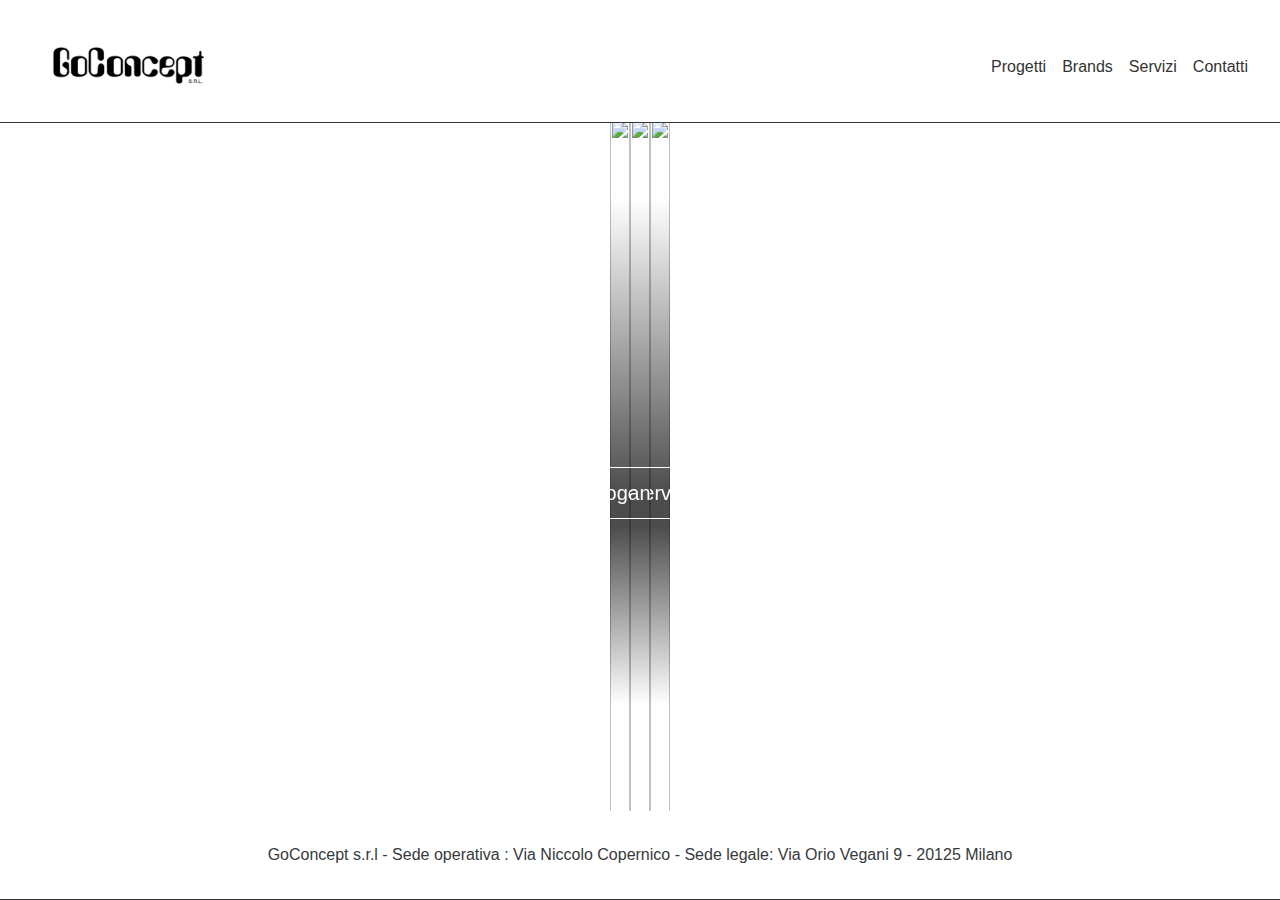
==== index.html @ 920f8f22 "more" ====
<html>

<head>
  <meta charset="utf-8">
  <meta name="viewport" content="width=device-width, initial-scale=1">
  <link href="http://cdnjs.cloudflare.com/ajax/libs/font-awesome/4.3.0/css/font-awesome.min.css" rel="stylesheet" type="text/css">
  <link href="theme.css" rel="stylesheet" type="text/css">
</head>

<body>
  <nav class="navbar-fixed-top navbar navbar-full">
    <a class="navbar-brand"><img height="50" alt="Brand" src="logo.png"></a>
    <ul class="nav navbar-nav pull-right m-t-1">
      <li class="nav-item">
        <a class="nav-link" href="progetti.html">Progetti</a>
      </li>
      <li class="nav-item">
        <a class="nav-link" href="brands.html">Brands</a>
      </li>
      <li class="nav-item">
        <a class="nav-link" href="servizi.html">Servizi</a>
      </li>
      <li class="nav-item">
        <a class="nav-link" href="#">Contatti</a>
      </li>
    </ul>
  </nav>
  <nav class="navbar navbar-fixed-bottom navbar-full text-xs-center">
    <span class="navbar-text">GoConcept s.r.l - Sede operativa : Via Niccolo Copernico - Sede legale:
                Via Orio Vegani 9 - 20125 Milano</span>
    <ul class="nav navbar-nav pull-right"></ul>
  </nav>
  <div class="section section-fill-height section-opaque-light text-xs-center" id="bignav">
    <div class="container-fluid">
      <div class="row">
        <div class="col-md-4 p-a-0">
          <div class="carousel slide faded" data-interval="false" data-ride="carousel" id="carousel-example">
            <div class="carousel-inner">
              <div class="carousel-item active">
                <a href="progetti.html">
                  <img class="img-fluid" src="https://trello-attachments.s3.amazonaws.com/570bdf655b0c171afd574cb3/1200x801/d2405f8da91a33266af7a834e3ac2055/6-compressor.jpg">
                  <div class="carousel-caption">
                    <label class="btn btn-info-outline btn-lg" style="pointer-events:none;color:white">Progetti</label>
                  </div>
                </a>
              </div>
            </div>
          </div>
        </div>
        <div class="col-md-4 p-a-0">
          <div class="carousel faded slide" data-interval="false" data-ride="carousel" id="carousel-example">
            <div class="carousel-inner">
              <div class="carousel-item active">
                <a href="brands.html">

                  <img class="img-fluid" src="https://trello-attachments.s3.amazonaws.com/570bdf8f662f4c8679ae63cc/1281x960/1ba8997758da2989c122c007eb24e472/2-compressor.jpg">
                  <div class="carousel-caption">
                    <label class="btn btn-info-outline btn-lg" style="pointer-events:none;color:white">Brands</label>
                  </div>
                </a>
              </div>
            </div>
          </div>
        </div>
        <div class="col-md-4 p-a-0">
          <div class="carousel faded slide" data-interval="false" data-ride="carousel" id="carousel-example">
            <div class="carousel-inner">
              <div class="carousel-item active">
                <a href="servizi.html">

                  <img class="img-fluid" src="https://trello-attachments.s3.amazonaws.com/570bdfb426208b7818ae198f/1000x655/c163c9b99a59b686f52f034999d9439c/6-compressor.jpg">
                  <div class="carousel-caption">
                    <label class="btn btn-info-outline btn-lg" style="pointer-events:none;color:white">Servizi</label>
                  </div>
                </a>
              </div>
            </div>
          </div>
        </div>
      </div>
    </div>
  </div>
  <script type="text/javascript" src="http://cdnjs.cloudflare.com/ajax/libs/jquery/2.0.3/jquery.min.js"></script>
  <script type="text/javascript" src="https://cdn.rawgit.com/twbs/bootstrap/v4-dev/dist/js/bootstrap.js"></script>




</body>

</html>
---- theme.css ----
.alert {
  padding: 15px;
  margin-bottom: 1rem;
  border: 1px solid transparent;
  border-radius: 0.25rem; }
  .alert > p,
  .alert > ul {
    margin-bottom: 0; }
  .alert > p + p {
    margin-top: 5px; }

.alert-heading {
  color: inherit; }

.alert-link {
  font-weight: bold; }

.alert-dismissible {
  padding-right: 35px; }
  .alert-dismissible .close {
    position: relative;
    top: -2px;
    right: -21px;
    color: inherit; }

.alert-success {
  background-color: #dff0d8;
  border-color: #d0e9c6;
  color: #3c763d; }
  .alert-success hr {
    border-top-color: #c1e2b3; }
  .alert-success .alert-link {
    color: #2b542c; }

.alert-info {
  background-color: #d9edf7;
  border-color: #bcdff1;
  color: #31708f; }
  .alert-info hr {
    border-top-color: #a6d5ec; }
  .alert-info .alert-link {
    color: #245269; }

.alert-warning {
  background-color: #fcf8e3;
  border-color: #faf2cc;
  color: #8a6d3b; }
  .alert-warning hr {
    border-top-color: #f7ecb5; }
  .alert-warning .alert-link {
    color: #66512c; }

.alert-danger {
  background-color: #f2dede;
  border-color: #ebcccc;
  color: #a94442; }
  .alert-danger hr {
    border-top-color: #e4b9b9; }
  .alert-danger .alert-link {
    color: #843534; }

.fade {
  opacity: 0;
  transition: opacity 0.15s linear; }
  .fade.in {
    opacity: 1; }

.collapse {
  display: none; }
  .collapse.in {
    display: block; }

.collapsing {
  position: relative;
  height: 0;
  overflow: hidden;
  transition-timing-function: ease;
  transition-duration: .35s;
  transition-property: height; }

.breadcrumb {
  padding: 0.75rem 1rem;
  margin-bottom: 1rem;
  list-style: none;
  background-color: #eceeef;
  border-radius: 0.25rem; }
  .breadcrumb::after {
    content: "";
    display: table;
    clear: both; }

.breadcrumb-item {
  float: left; }
  .breadcrumb-item + .breadcrumb-item::before {
    padding-right: 0.5rem;
    padding-left: 0.5rem;
    color: #818a91;
    content: "/"; }
  .breadcrumb-item.active {
    color: #818a91; }

.btn-group,
.btn-group-vertical {
  position: relative;
  display: inline-block;
  vertical-align: middle; }
  .btn-group > .btn,
  .btn-group-vertical > .btn {
    position: relative;
    float: left; }
    .btn-group > .btn:focus,
    .btn-group > .btn:active,
    .btn-group > .btn.active,
    .btn-group-vertical > .btn:focus,
    .btn-group-vertical > .btn:active,
    .btn-group-vertical > .btn.active {
      z-index: 2; }
    .btn-group > .btn:hover,
    .btn-group-vertical > .btn:hover {
      z-index: 2; }

.btn-group .btn + .btn,
.btn-group .btn + .btn-group,
.btn-group .btn-group + .btn,
.btn-group .btn-group + .btn-group {
  margin-left: -1px; }

.btn-toolbar {
  margin-left: -5px; }
  .btn-toolbar::after {
    content: "";
    display: table;
    clear: both; }
  .btn-toolbar .btn-group,
  .btn-toolbar .input-group {
    float: left; }
  .btn-toolbar > .btn,
  .btn-toolbar > .btn-group,
  .btn-toolbar > .input-group {
    margin-left: 5px; }

.btn-group > .btn:not(:first-child):not(:last-child):not(.dropdown-toggle) {
  border-radius: 0; }

.btn-group > .btn:first-child {
  margin-left: 0; }
  .btn-group > .btn:first-child:not(:last-child):not(.dropdown-toggle) {
    border-bottom-right-radius: 0;
    border-top-right-radius: 0; }

.btn-group > .btn:last-child:not(:first-child),
.btn-group > .dropdown-toggle:not(:first-child) {
  border-bottom-left-radius: 0;
  border-top-left-radius: 0; }

.btn-group > .btn-group {
  float: left; }

.btn-group > .btn-group:not(:first-child):not(:last-child) > .btn {
  border-radius: 0; }

.btn-group > .btn-group:first-child:not(:last-child) > .btn:last-child,
.btn-group > .btn-group:first-child:not(:last-child) > .dropdown-toggle {
  border-bottom-right-radius: 0;
  border-top-right-radius: 0; }

.btn-group > .btn-group:last-child:not(:first-child) > .btn:first-child {
  border-bottom-left-radius: 0;
  border-top-left-radius: 0; }

.btn-group .dropdown-toggle:active,
.btn-group.open .dropdown-toggle {
  outline: 0; }

.btn-group > .btn + .dropdown-toggle {
  padding-right: 8px;
  padding-left: 8px; }

.btn-group > .btn-lg + .dropdown-toggle, .btn-group-lg.btn-group > .btn + .dropdown-toggle {
  padding-right: 12px;
  padding-left: 12px; }

.btn .caret {
  margin-left: 0; }

.btn-lg .caret, .btn-group-lg > .btn .caret {
  border-width: 0.3em 0.3em 0;
  border-bottom-width: 0; }

.dropup .btn-lg .caret, .dropup .btn-group-lg > .btn .caret {
  border-width: 0 0.3em 0.3em; }

.btn-group-vertical > .btn,
.btn-group-vertical > .btn-group,
.btn-group-vertical > .btn-group > .btn {
  display: block;
  float: none;
  width: 100%;
  max-width: 100%; }

.btn-group-vertical > .btn-group::after {
  content: "";
  display: table;
  clear: both; }

.btn-group-vertical > .btn-group > .btn {
  float: none; }

.btn-group-vertical > .btn + .btn,
.btn-group-vertical > .btn + .btn-group,
.btn-group-vertical > .btn-group + .btn,
.btn-group-vertical > .btn-group + .btn-group {
  margin-top: -1px;
  margin-left: 0; }

.btn-group-vertical > .btn:not(:first-child):not(:last-child) {
  border-radius: 0; }

.btn-group-vertical > .btn:first-child:not(:last-child) {
  border-top-right-radius: 0.25rem;
  border-bottom-right-radius: 0;
  border-bottom-left-radius: 0; }

.btn-group-vertical > .btn:last-child:not(:first-child) {
  border-bottom-left-radius: 0.25rem;
  border-top-right-radius: 0;
  border-top-left-radius: 0; }

.btn-group-vertical > .btn-group:not(:first-child):not(:last-child) > .btn {
  border-radius: 0; }

.btn-group-vertical > .btn-group:first-child:not(:last-child) > .btn:last-child,
.btn-group-vertical > .btn-group:first-child:not(:last-child) > .dropdown-toggle {
  border-bottom-right-radius: 0;
  border-bottom-left-radius: 0; }

.btn-group-vertical > .btn-group:last-child:not(:first-child) > .btn:first-child {
  border-top-right-radius: 0;
  border-top-left-radius: 0; }

[data-toggle="buttons"] > .btn input[type="radio"],
[data-toggle="buttons"] > .btn input[type="checkbox"],
[data-toggle="buttons"] > .btn-group > .btn input[type="radio"],
[data-toggle="buttons"] > .btn-group > .btn input[type="checkbox"] {
  position: absolute;
  clip: rect(0, 0, 0, 0);
  pointer-events: none; }

.btn {
  display: inline-block;
  font-weight: normal;
  text-align: center;
  white-space: nowrap;
  vertical-align: middle;
  cursor: pointer;
  user-select: none;
  border: 1px solid transparent;
  padding: 0.375rem 1rem;
  font-size: 1rem;
  line-height: 1.5;
  border-radius: 0.25rem; }
  .btn:focus,
  .btn.focus,
  .btn:active:focus,
  .btn:active.focus,
  .btn.active:focus,
  .btn.active.focus {
    outline: thin dotted;
    outline: 5px auto -webkit-focus-ring-color;
    outline-offset: -2px; }
  .btn:focus,
  .btn:hover {
    text-decoration: none; }
  .btn.focus {
    text-decoration: none; }
  .btn:active,
  .btn.active {
    background-image: none;
    outline: 0; }
  .btn.disabled,
  .btn:disabled {
    cursor: not-allowed;
    opacity: .65; }

a.btn.disabled,
fieldset[disabled] a.btn {
  pointer-events: none; }

.btn-primary {
  color: #fff;
  background-color: #333;
  border-color: #333; }
  .btn-primary:hover {
    color: #fff;
    background-color: #1a1a1a;
    border-color: #141414; }
  .btn-primary:focus,
  .btn-primary.focus {
    color: #fff;
    background-color: #1a1a1a;
    border-color: #141414; }
  .btn-primary:active,
  .btn-primary.active,
  .open > .btn-primary.dropdown-toggle {
    color: #fff;
    background-color: #1a1a1a;
    border-color: #141414;
    background-image: none; }
    .btn-primary:active:hover,
    .btn-primary:active:focus,
    .btn-primary:active.focus,
    .btn-primary.active:hover,
    .btn-primary.active:focus,
    .btn-primary.active.focus,
    .open > .btn-primary.dropdown-toggle:hover,
    .open > .btn-primary.dropdown-toggle:focus,
    .open > .btn-primary.dropdown-toggle.focus {
      color: #fff;
      background-color: #080808;
      border-color: black; }
  .btn-primary.disabled:focus,
  .btn-primary.disabled.focus,
  .btn-primary:disabled:focus,
  .btn-primary:disabled.focus {
    background-color: #333;
    border-color: #333; }
  .btn-primary.disabled:hover,
  .btn-primary:disabled:hover {
    background-color: #333;
    border-color: #333; }

.btn-secondary {
  color: #373a3c;
  background-color: #fff;
  border-color: #ccc; }
  .btn-secondary:hover {
    color: #373a3c;
    background-color: #e6e6e6;
    border-color: #adadad; }
  .btn-secondary:focus,
  .btn-secondary.focus {
    color: #373a3c;
    background-color: #e6e6e6;
    border-color: #adadad; }
  .btn-secondary:active,
  .btn-secondary.active,
  .open > .btn-secondary.dropdown-toggle {
    color: #373a3c;
    background-color: #e6e6e6;
    border-color: #adadad;
    background-image: none; }
    .btn-secondary:active:hover,
    .btn-secondary:active:focus,
    .btn-secondary:active.focus,
    .btn-secondary.active:hover,
    .btn-secondary.active:focus,
    .btn-secondary.active.focus,
    .open > .btn-secondary.dropdown-toggle:hover,
    .open > .btn-secondary.dropdown-toggle:focus,
    .open > .btn-secondary.dropdown-toggle.focus {
      color: #373a3c;
      background-color: #d4d4d4;
      border-color: #8c8c8c; }
  .btn-secondary.disabled:focus,
  .btn-secondary.disabled.focus,
  .btn-secondary:disabled:focus,
  .btn-secondary:disabled.focus {
    background-color: #fff;
    border-color: #ccc; }
  .btn-secondary.disabled:hover,
  .btn-secondary:disabled:hover {
    background-color: #fff;
    border-color: #ccc; }

.btn-info {
  color: #fff;
  background-color: white;
  border-color: white; }
  .btn-info:hover {
    color: #fff;
    background-color: #e6e6e6;
    border-color: #e0e0e0; }
  .btn-info:focus,
  .btn-info.focus {
    color: #fff;
    background-color: #e6e6e6;
    border-color: #e0e0e0; }
  .btn-info:active,
  .btn-info.active,
  .open > .btn-info.dropdown-toggle {
    color: #fff;
    background-color: #e6e6e6;
    border-color: #e0e0e0;
    background-image: none; }
    .btn-info:active:hover,
    .btn-info:active:focus,
    .btn-info:active.focus,
    .btn-info.active:hover,
    .btn-info.active:focus,
    .btn-info.active.focus,
    .open > .btn-info.dropdown-toggle:hover,
    .open > .btn-info.dropdown-toggle:focus,
    .open > .btn-info.dropdown-toggle.focus {
      color: #fff;
      background-color: #d4d4d4;
      border-color: #bfbfbf; }
  .btn-info.disabled:focus,
  .btn-info.disabled.focus,
  .btn-info:disabled:focus,
  .btn-info:disabled.focus {
    background-color: white;
    border-color: white; }
  .btn-info.disabled:hover,
  .btn-info:disabled:hover {
    background-color: white;
    border-color: white; }

.btn-success {
  color: #fff;
  background-color: #5cb85c;
  border-color: #5cb85c; }
  .btn-success:hover {
    color: #fff;
    background-color: #449d44;
    border-color: #419641; }
  .btn-success:focus,
  .btn-success.focus {
    color: #fff;
    background-color: #449d44;
    border-color: #419641; }
  .btn-success:active,
  .btn-success.active,
  .open > .btn-success.dropdown-toggle {
    color: #fff;
    background-color: #449d44;
    border-color: #419641;
    background-image: none; }
    .btn-success:active:hover,
    .btn-success:active:focus,
    .btn-success:active.focus,
    .btn-success.active:hover,
    .btn-success.active:focus,
    .btn-success.active.focus,
    .open > .btn-success.dropdown-toggle:hover,
    .open > .btn-success.dropdown-toggle:focus,
    .open > .btn-success.dropdown-toggle.focus {
      color: #fff;
      background-color: #398439;
      border-color: #2d672d; }
  .btn-success.disabled:focus,
  .btn-success.disabled.focus,
  .btn-success:disabled:focus,
  .btn-success:disabled.focus {
    background-color: #5cb85c;
    border-color: #5cb85c; }
  .btn-success.disabled:hover,
  .btn-success:disabled:hover {
    background-color: #5cb85c;
    border-color: #5cb85c; }

.btn-warning {
  color: #fff;
  background-color: #f0ad4e;
  border-color: #f0ad4e; }
  .btn-warning:hover {
    color: #fff;
    background-color: #ec971f;
    border-color: #eb9316; }
  .btn-warning:focus,
  .btn-warning.focus {
    color: #fff;
    background-color: #ec971f;
    border-color: #eb9316; }
  .btn-warning:active,
  .btn-warning.active,
  .open > .btn-warning.dropdown-toggle {
    color: #fff;
    background-color: #ec971f;
    border-color: #eb9316;
    background-image: none; }
    .btn-warning:active:hover,
    .btn-warning:active:focus,
    .btn-warning:active.focus,
    .btn-warning.active:hover,
    .btn-warning.active:focus,
    .btn-warning.active.focus,
    .open > .btn-warning.dropdown-toggle:hover,
    .open > .btn-warning.dropdown-toggle:focus,
    .open > .btn-warning.dropdown-toggle.focus {
      color: #fff;
      background-color: #d58512;
      border-color: #b06d0f; }
  .btn-warning.disabled:focus,
  .btn-warning.disabled.focus,
  .btn-warning:disabled:focus,
  .btn-warning:disabled.focus {
    background-color: #f0ad4e;
    border-color: #f0ad4e; }
  .btn-warning.disabled:hover,
  .btn-warning:disabled:hover {
    background-color: #f0ad4e;
    border-color: #f0ad4e; }

.btn-danger {
  color: #fff;
  background-color: #d9534f;
  border-color: #d9534f; }
  .btn-danger:hover {
    color: #fff;
    background-color: #c9302c;
    border-color: #c12e2a; }
  .btn-danger:focus,
  .btn-danger.focus {
    color: #fff;
    background-color: #c9302c;
    border-color: #c12e2a; }
  .btn-danger:active,
  .btn-danger.active,
  .open > .btn-danger.dropdown-toggle {
    color: #fff;
    background-color: #c9302c;
    border-color: #c12e2a;
    background-image: none; }
    .btn-danger:active:hover,
    .btn-danger:active:focus,
    .btn-danger:active.focus,
    .btn-danger.active:hover,
    .btn-danger.active:focus,
    .btn-danger.active.focus,
    .open > .btn-danger.dropdown-toggle:hover,
    .open > .btn-danger.dropdown-toggle:focus,
    .open > .btn-danger.dropdown-toggle.focus {
      color: #fff;
      background-color: #ac2925;
      border-color: #8b211e; }
  .btn-danger.disabled:focus,
  .btn-danger.disabled.focus,
  .btn-danger:disabled:focus,
  .btn-danger:disabled.focus {
    background-color: #d9534f;
    border-color: #d9534f; }
  .btn-danger.disabled:hover,
  .btn-danger:disabled:hover {
    background-color: #d9534f;
    border-color: #d9534f; }

.btn-primary-outline {
  color: #333;
  background-image: none;
  background-color: transparent;
  border-color: #333; }
  .btn-primary-outline:focus,
  .btn-primary-outline.focus,
  .btn-primary-outline:active,
  .btn-primary-outline.active,
  .open > .btn-primary-outline.dropdown-toggle {
    color: #fff;
    background-color: #333;
    border-color: #333; }
  .btn-primary-outline:hover {
    color: #fff;
    background-color: #333;
    border-color: #333; }
  .btn-primary-outline.disabled:focus,
  .btn-primary-outline.disabled.focus,
  .btn-primary-outline:disabled:focus,
  .btn-primary-outline:disabled.focus {
    border-color: #666666; }
  .btn-primary-outline.disabled:hover,
  .btn-primary-outline:disabled:hover {
    border-color: #666666; }

.btn-secondary-outline {
  color: #ccc;
  background-image: none;
  background-color: transparent;
  border-color: #ccc; }
  .btn-secondary-outline:focus,
  .btn-secondary-outline.focus,
  .btn-secondary-outline:active,
  .btn-secondary-outline.active,
  .open > .btn-secondary-outline.dropdown-toggle {
    color: #fff;
    background-color: #ccc;
    border-color: #ccc; }
  .btn-secondary-outline:hover {
    color: #fff;
    background-color: #ccc;
    border-color: #ccc; }
  .btn-secondary-outline.disabled:focus,
  .btn-secondary-outline.disabled.focus,
  .btn-secondary-outline:disabled:focus,
  .btn-secondary-outline:disabled.focus {
    border-color: white; }
  .btn-secondary-outline.disabled:hover,
  .btn-secondary-outline:disabled:hover {
    border-color: white; }

.btn-info-outline {
  color: white;
  background-image: none;
  background-color: transparent;
  border-color: white; }
  .btn-info-outline:focus,
  .btn-info-outline.focus,
  .btn-info-outline:active,
  .btn-info-outline.active,
  .open > .btn-info-outline.dropdown-toggle {
    color: #fff;
    background-color: white;
    border-color: white; }
  .btn-info-outline:hover {
    color: #fff;
    background-color: white;
    border-color: white; }
  .btn-info-outline.disabled:focus,
  .btn-info-outline.disabled.focus,
  .btn-info-outline:disabled:focus,
  .btn-info-outline:disabled.focus {
    border-color: white; }
  .btn-info-outline.disabled:hover,
  .btn-info-outline:disabled:hover {
    border-color: white; }

.btn-success-outline {
  color: #5cb85c;
  background-image: none;
  background-color: transparent;
  border-color: #5cb85c; }
  .btn-success-outline:focus,
  .btn-success-outline.focus,
  .btn-success-outline:active,
  .btn-success-outline.active,
  .open > .btn-success-outline.dropdown-toggle {
    color: #fff;
    background-color: #5cb85c;
    border-color: #5cb85c; }
  .btn-success-outline:hover {
    color: #fff;
    background-color: #5cb85c;
    border-color: #5cb85c; }
  .btn-success-outline.disabled:focus,
  .btn-success-outline.disabled.focus,
  .btn-success-outline:disabled:focus,
  .btn-success-outline:disabled.focus {
    border-color: #a3d7a3; }
  .btn-success-outline.disabled:hover,
  .btn-success-outline:disabled:hover {
    border-color: #a3d7a3; }

.btn-warning-outline {
  color: #f0ad4e;
  background-image: none;
  background-color: transparent;
  border-color: #f0ad4e; }
  .btn-warning-outline:focus,
  .btn-warning-outline.focus,
  .btn-warning-outline:active,
  .btn-warning-outline.active,
  .open > .btn-warning-outline.dropdown-toggle {
    color: #fff;
    background-color: #f0ad4e;
    border-color: #f0ad4e; }
  .btn-warning-outline:hover {
    color: #fff;
    background-color: #f0ad4e;
    border-color: #f0ad4e; }
  .btn-warning-outline.disabled:focus,
  .btn-warning-outline.disabled.focus,
  .btn-warning-outline:disabled:focus,
  .btn-warning-outline:disabled.focus {
    border-color: #f8d9ac; }
  .btn-warning-outline.disabled:hover,
  .btn-warning-outline:disabled:hover {
    border-color: #f8d9ac; }

.btn-danger-outline {
  color: #d9534f;
  background-image: none;
  background-color: transparent;
  border-color: #d9534f; }
  .btn-danger-outline:focus,
  .btn-danger-outline.focus,
  .btn-danger-outline:active,
  .btn-danger-outline.active,
  .open > .btn-danger-outline.dropdown-toggle {
    color: #fff;
    background-color: #d9534f;
    border-color: #d9534f; }
  .btn-danger-outline:hover {
    color: #fff;
    background-color: #d9534f;
    border-color: #d9534f; }
  .btn-danger-outline.disabled:focus,
  .btn-danger-outline.disabled.focus,
  .btn-danger-outline:disabled:focus,
  .btn-danger-outline:disabled.focus {
    border-color: #eba5a3; }
  .btn-danger-outline.disabled:hover,
  .btn-danger-outline:disabled:hover {
    border-color: #eba5a3; }

.btn-link {
  font-weight: normal;
  color: #333;
  border-radius: 0; }
  .btn-link,
  .btn-link:active,
  .btn-link.active,
  .btn-link:disabled {
    background-color: transparent; }
  .btn-link,
  .btn-link:focus,
  .btn-link:active {
    border-color: transparent; }
  .btn-link:hover {
    border-color: transparent; }
  .btn-link:focus,
  .btn-link:hover {
    color: #0d0d0d;
    text-decoration: underline;
    background-color: transparent; }
  .btn-link:disabled:focus,
  .btn-link:disabled:hover {
    color: #818a91;
    text-decoration: none; }

.btn-lg, .btn-group-lg > .btn {
  padding: 0.75rem 1.25rem;
  font-size: 1.25rem;
  line-height: 1.33333;
  border-radius: 0.3rem; }

.btn-sm, .btn-group-sm > .btn {
  padding: 0.25rem 0.75rem;
  font-size: 0.875rem;
  line-height: 1.5;
  border-radius: 0.2rem; }

.btn-block {
  display: block;
  width: 100%; }

.btn-block + .btn-block {
  margin-top: 5px; }

input[type="submit"].btn-block,
input[type="reset"].btn-block,
input[type="button"].btn-block {
  width: 100%; }

.card {
  position: relative;
  display: block;
  margin-bottom: 0.75rem;
  background-color: #fff;
  border: 1px solid #e5e5e5;
  border-radius: 0.25rem; }

.card-block {
  padding: 1.25rem; }
  .card-block::after {
    content: "";
    display: table;
    clear: both; }

.card-title {
  margin-bottom: 0.75rem; }

.card-subtitle {
  margin-top: -0.375rem;
  margin-bottom: 0; }

.card-text:last-child {
  margin-bottom: 0; }

.card-link:hover {
  text-decoration: none; }

.card-link + .card-link {
  margin-left: 1.25rem; }

.card > .list-group:first-child .list-group-item:first-child {
  border-radius: 0.25rem 0.25rem 0 0; }

.card > .list-group:last-child .list-group-item:last-child {
  border-radius: 0 0 0.25rem 0.25rem; }

.card-header {
  padding: 0.75rem 1.25rem;
  background-color: #f5f5f5;
  border-bottom: 1px solid #e5e5e5; }
  .card-header::after {
    content: "";
    display: table;
    clear: both; }
  .card-header:first-child {
    border-radius: 0.25rem 0.25rem 0 0; }

.card-footer {
  padding: 0.75rem 1.25rem;
  background-color: #f5f5f5;
  border-top: 1px solid #e5e5e5; }
  .card-footer::after {
    content: "";
    display: table;
    clear: both; }
  .card-footer:last-child {
    border-radius: 0 0 0.25rem 0.25rem; }

.card-primary {
  background-color: #333;
  border-color: #333; }

.card-success {
  background-color: #5cb85c;
  border-color: #5cb85c; }

.card-info {
  background-color: white;
  border-color: white; }

.card-warning {
  background-color: #f0ad4e;
  border-color: #f0ad4e; }

.card-danger {
  background-color: #d9534f;
  border-color: #d9534f; }

.card-primary-outline {
  background-color: transparent;
  border-color: #333; }

.card-secondary-outline {
  background-color: transparent;
  border-color: #ccc; }

.card-info-outline {
  background-color: transparent;
  border-color: white; }

.card-success-outline {
  background-color: transparent;
  border-color: #5cb85c; }

.card-warning-outline {
  background-color: transparent;
  border-color: #f0ad4e; }

.card-danger-outline {
  background-color: transparent;
  border-color: #d9534f; }

.card-inverse .card-header,
.card-inverse .card-footer {
  border-bottom: 1px solid rgba(255, 255, 255, 0.2); }

.card-inverse .card-header,
.card-inverse .card-footer,
.card-inverse .card-title,
.card-inverse .card-blockquote {
  color: #fff; }

.card-inverse .card-link,
.card-inverse .card-text,
.card-inverse .card-blockquote > footer {
  color: rgba(255, 255, 255, 0.65); }

.card-inverse .card-link:focus,
.card-inverse .card-link:hover {
  color: #fff; }

.card-blockquote {
  padding: 0;
  margin-bottom: 0;
  border-left: 0; }

.card-img {
  border-radius: 0.25rem; }

.card-img-overlay {
  position: absolute;
  top: 0;
  right: 0;
  bottom: 0;
  left: 0;
  padding: 1.25rem; }

.card-img-top {
  border-radius: 0.25rem 0.25rem 0 0; }

.card-img-bottom {
  border-radius: 0 0 0.25rem 0.25rem; }

@media (min-width: 544px) {
  .card-deck {
    display: table;
    table-layout: fixed;
    border-spacing: 1.25rem 0; }
    .card-deck .card {
      display: table-cell;
      width: 1%;
      vertical-align: top; }
  .card-deck-wrapper {
    margin-right: -1.25rem;
    margin-left: -1.25rem; } }

@media (min-width: 544px) {
  .card-group {
    display: table;
    width: 100%;
    table-layout: fixed; }
    .card-group .card {
      display: table-cell;
      vertical-align: top; }
      .card-group .card + .card {
        margin-left: 0;
        border-left: 0; }
      .card-group .card:first-child {
        border-bottom-right-radius: 0;
        border-top-right-radius: 0; }
        .card-group .card:first-child .card-img-top {
          border-top-right-radius: 0; }
        .card-group .card:first-child .card-img-bottom {
          border-bottom-right-radius: 0; }
      .card-group .card:last-child {
        border-bottom-left-radius: 0;
        border-top-left-radius: 0; }
        .card-group .card:last-child .card-img-top {
          border-top-left-radius: 0; }
        .card-group .card:last-child .card-img-bottom {
          border-bottom-left-radius: 0; }
      .card-group .card:not(:first-child):not(:last-child) {
        border-radius: 0; }
        .card-group .card:not(:first-child):not(:last-child) .card-img-top,
        .card-group .card:not(:first-child):not(:last-child) .card-img-bottom {
          border-radius: 0; } }

@media (min-width: 544px) {
  .card-columns {
    column-count: 3;
    column-gap: 1.25rem; }
    .card-columns .card {
      display: inline-block;
      width: 100%; } }

.carousel {
  position: relative; }

.carousel-inner {
  position: relative;
  width: 100%;
  overflow: hidden; }
  .carousel-inner > .carousel-item {
    position: relative;
    display: none;
    transition: .6s ease-in-out left; }
    .carousel-inner > .carousel-item > img,
    .carousel-inner > .carousel-item > a > img {
      line-height: 1; }
    @media all and (transform-3d), (-webkit-transform-3d) {
      .carousel-inner > .carousel-item {
        transition: transform 0.6s ease-in-out;
        backface-visibility: hidden;
        perspective: 1000px; }
        .carousel-inner > .carousel-item.next,
        .carousel-inner > .carousel-item.active.right {
          left: 0;
          transform: translate3d(100%, 0, 0); }
        .carousel-inner > .carousel-item.prev,
        .carousel-inner > .carousel-item.active.left {
          left: 0;
          transform: translate3d(-100%, 0, 0); }
        .carousel-inner > .carousel-item.next.left,
        .carousel-inner > .carousel-item.prev.right,
        .carousel-inner > .carousel-item.active {
          left: 0;
          transform: translate3d(0, 0, 0); } }
  .carousel-inner > .active,
  .carousel-inner > .next,
  .carousel-inner > .prev {
    display: block; }
  .carousel-inner > .active {
    left: 0; }
  .carousel-inner > .next,
  .carousel-inner > .prev {
    position: absolute;
    top: 0;
    width: 100%; }
  .carousel-inner > .next {
    left: 100%; }
  .carousel-inner > .prev {
    left: -100%; }
  .carousel-inner > .next.left,
  .carousel-inner > .prev.right {
    left: 0; }
  .carousel-inner > .active.left {
    left: -100%; }
  .carousel-inner > .active.right {
    left: 100%; }

.carousel-control {
  position: absolute;
  top: 0;
  bottom: 0;
  left: 0;
  width: 15%;
  font-size: 20px;
  color: #fff;
  text-align: center;
  text-shadow: 0 1px 2px rgba(0, 0, 0, 0.6);
  opacity: 0.5; }
  .carousel-control.left {
    background-image: linear-gradient(to right, rgba(0, 0, 0, 0.5) 0%, rgba(0, 0, 0, 0.0001) 100%);
    background-repeat: repeat-x;
    filter: progid:DXImageTransform.Microsoft.gradient(startColorstr='#80000000', endColorstr='#00000000', GradientType=1); }
  .carousel-control.right {
    right: 0;
    left: auto;
    background-image: linear-gradient(to right, rgba(0, 0, 0, 0.0001) 0%, rgba(0, 0, 0, 0.5) 100%);
    background-repeat: repeat-x;
    filter: progid:DXImageTransform.Microsoft.gradient(startColorstr='#00000000', endColorstr='#80000000', GradientType=1); }
  .carousel-control:focus,
  .carousel-control:hover {
    color: #fff;
    text-decoration: none;
    outline: 0;
    opacity: .9; }
  .carousel-control .icon-prev,
  .carousel-control .icon-next {
    position: absolute;
    top: 50%;
    z-index: 5;
    display: inline-block;
    width: 20px;
    height: 20px;
    margin-top: -10px;
    font-family: serif;
    line-height: 1; }
  .carousel-control .icon-prev {
    left: 50%;
    margin-left: -10px; }
  .carousel-control .icon-next {
    right: 50%;
    margin-right: -10px; }
  .carousel-control .icon-prev::before {
    content: "\2039"; }
  .carousel-control .icon-next::before {
    content: "\203a"; }

.carousel-indicators {
  position: absolute;
  bottom: 10px;
  left: 50%;
  z-index: 15;
  width: 60%;
  padding-left: 0;
  margin-left: -30%;
  text-align: center;
  list-style: none; }
  .carousel-indicators li {
    display: inline-block;
    width: 10px;
    height: 10px;
    margin: 1px;
    text-indent: -999px;
    cursor: pointer;
    background-color: transparent;
    border: 1px solid #fff;
    border-radius: 10px; }
  .carousel-indicators .active {
    width: 12px;
    height: 12px;
    margin: 0;
    background-color: #fff; }

.carousel-caption {
  position: absolute;
  right: 15%;
  bottom: 20px;
  left: 15%;
  z-index: 10;
  padding-top: 20px;
  padding-bottom: 20px;
  color: #fff;
  text-align: center;
  text-shadow: 0 1px 2px rgba(0, 0, 0, 0.6); }
  .carousel-caption .btn {
    text-shadow: none; }

@media (min-width: 544px) {
  .carousel-control .icon-prev,
  .carousel-control .icon-next {
    width: 30px;
    height: 30px;
    margin-top: -15px;
    font-size: 30px; }
  .carousel-control .icon-prev {
    margin-left: -15px; }
  .carousel-control .icon-next {
    margin-right: -15px; }
  .carousel-caption {
    right: 20%;
    left: 20%;
    padding-bottom: 30px; }
  .carousel-indicators {
    bottom: 20px; } }

.close {
  float: right;
  font-size: 1.5rem;
  font-weight: bold;
  line-height: 1;
  color: #000;
  text-shadow: 0 1px 0 #fff;
  opacity: .2; }
  .close:focus,
  .close:hover {
    color: #000;
    text-decoration: none;
    cursor: pointer;
    opacity: .5; }

button.close {
  padding: 0;
  cursor: pointer;
  background: transparent;
  border: 0;
  -webkit-appearance: none; }

code,
kbd,
pre,
samp {
  font-family: Menlo, Monaco, Consolas, "Courier New", monospace; }

code {
  padding: 0.2rem 0.4rem;
  font-size: 90%;
  color: #bd4147;
  background-color: #f7f7f9;
  border-radius: 0.25rem; }

kbd {
  padding: 0.2rem 0.4rem;
  font-size: 90%;
  color: #fff;
  background-color: #333;
  border-radius: 0.2rem; }
  kbd kbd {
    padding: 0;
    font-size: 100%;
    font-weight: bold; }

pre {
  display: block;
  margin-top: 0;
  margin-bottom: 1rem;
  font-size: 90%;
  line-height: 1.5;
  color: #373a3c; }
  pre code {
    padding: 0;
    font-size: inherit;
    color: inherit;
    background-color: transparent;
    border-radius: 0; }

.pre-scrollable {
  max-height: 340px;
  overflow-y: scroll; }

.c-input {
  position: relative;
  display: inline;
  padding-left: 1.5rem;
  color: #555;
  cursor: pointer; }
  .c-input > input {
    position: absolute;
    z-index: -1;
    opacity: 0; }
    .c-input > input:checked ~ .c-indicator {
      color: #fff;
      background-color: #0074d9; }
    .c-input > input:focus ~ .c-indicator {
      box-shadow: 0 0 0 0.075rem #fff, 0 0 0 0.2rem #0074d9; }
    .c-input > input:active ~ .c-indicator {
      color: #fff;
      background-color: #84c6ff; }
  .c-input + .c-input {
    margin-left: 1rem; }

.c-indicator {
  position: absolute;
  top: 0;
  left: 0;
  display: block;
  width: 1rem;
  height: 1rem;
  font-size: 65%;
  line-height: 1rem;
  color: #eee;
  text-align: center;
  user-select: none;
  background-color: #eee;
  background-repeat: no-repeat;
  background-position: center center;
  background-size: 50% 50%; }

.c-checkbox .c-indicator {
  border-radius: .25rem; }

.c-checkbox input:checked ~ .c-indicator {
  background-image: url([data-uri]); }

.c-checkbox input:indeterminate ~ .c-indicator {
  background-color: #0074d9;
  background-image: url([data-uri]); }

.c-radio .c-indicator {
  border-radius: 50%; }

.c-radio input:checked ~ .c-indicator {
  background-image: url([data-uri]); }

.c-inputs-stacked .c-input {
  display: inline; }
  .c-inputs-stacked .c-input::after {
    display: block;
    margin-bottom: .25rem;
    content: ""; }
  .c-inputs-stacked .c-input + .c-input {
    margin-left: 0; }

.c-select {
  display: inline-block;
  max-width: 100%;
  padding: 0.375rem 1.75rem 0.375rem 0.75rem;
  padding-right: .75rem \9;
  color: #55595c;
  vertical-align: middle;
  background: #fff url([data-uri]) no-repeat right 0.75rem center;
  background-image: none \9;
  background-size: 8px 10px;
  border: 1px solid #ccc;
  -moz-appearance: none;
  -webkit-appearance: none; }
  .c-select:focus {
    border-color: #51a7e8;
    outline: none; }
  .c-select::-ms-expand {
    opacity: 0; }

.c-select-sm {
  padding-top: 3px;
  padding-bottom: 3px;
  font-size: 12px; }
  .c-select-sm:not([multiple]) {
    height: 26px;
    min-height: 26px; }

.file {
  position: relative;
  display: inline-block;
  max-width: 100%;
  height: 2.5rem;
  cursor: pointer; }

.file input {
  min-width: 14rem;
  max-width: 100%;
  margin: 0;
  filter: alpha(opacity=0);
  opacity: 0; }

.file-custom {
  position: absolute;
  top: 0;
  right: 0;
  left: 0;
  z-index: 5;
  height: 2.5rem;
  padding: 0.5rem 1rem;
  line-height: 1.5;
  color: #555;
  user-select: none;
  background-color: #fff;
  border: 1px solid #ddd;
  border-radius: .25rem; }

.file-custom::after {
  content: "Choose file..."; }

.file-custom::before {
  position: absolute;
  top: -.075rem;
  right: -.075rem;
  bottom: -.075rem;
  z-index: 6;
  display: block;
  height: 2.5rem;
  padding: 0.5rem 1rem;
  line-height: 1.5;
  color: #555;
  content: "Browse";
  background-color: #eee;
  border: 1px solid #ddd;
  border-radius: 0 0.25rem 0.25rem 0; }

.dropup,
.dropdown {
  position: relative; }

.dropdown-toggle::after {
  display: inline-block;
  width: 0;
  height: 0;
  margin-right: .25rem;
  margin-left: .25rem;
  vertical-align: middle;
  content: "";
  border-top: 0.3em solid;
  border-right: 0.3em solid transparent;
  border-left: 0.3em solid transparent; }

.dropdown-toggle:focus {
  outline: 0; }

.dropup .dropdown-toggle::after {
  border-top: 0;
  border-bottom: 0.3em solid; }

.dropdown-menu {
  position: absolute;
  top: 100%;
  left: 0;
  z-index: 1000;
  display: none;
  float: left;
  min-width: 160px;
  padding: 5px 0;
  margin: 2px 0 0;
  font-size: 1rem;
  color: #373a3c;
  text-align: left;
  list-style: none;
  background-color: #fff;
  background-clip: padding-box;
  border: 1px solid rgba(0, 0, 0, 0.15);
  border-radius: 0.25rem; }

.dropdown-divider {
  height: 1px;
  margin: 0.5rem 0;
  overflow: hidden;
  background-color: #e5e5e5; }

.dropdown-item {
  display: block;
  width: 100%;
  padding: 3px 20px;
  clear: both;
  font-weight: normal;
  line-height: 1.5;
  color: #373a3c;
  text-align: inherit;
  white-space: nowrap;
  background: none;
  border: 0; }
  .dropdown-item:focus,
  .dropdown-item:hover {
    color: #2b2d2f;
    text-decoration: none;
    background-color: #f5f5f5; }
  .dropdown-item.active,
  .dropdown-item.active:focus,
  .dropdown-item.active:hover {
    color: #fff;
    text-decoration: none;
    background-color: #333;
    outline: 0; }
  .dropdown-item.disabled,
  .dropdown-item.disabled:focus,
  .dropdown-item.disabled:hover {
    color: #818a91; }
  .dropdown-item.disabled:focus,
  .dropdown-item.disabled:hover {
    text-decoration: none;
    cursor: not-allowed;
    background-color: transparent;
    background-image: none;
    filter: "progid:DXImageTransform.Microsoft.gradient(enabled = false)"; }

.open > .dropdown-menu {
  display: block; }

.open > a {
  outline: 0; }

.dropdown-menu-right {
  right: 0;
  left: auto; }

.dropdown-menu-left {
  right: auto;
  left: 0; }

.dropdown-header {
  display: block;
  padding: 3px 20px;
  font-size: 0.875rem;
  line-height: 1.5;
  color: #818a91;
  white-space: nowrap; }

.dropdown-backdrop {
  position: fixed;
  top: 0;
  right: 0;
  bottom: 0;
  left: 0;
  z-index: 990; }

.pull-right > .dropdown-menu {
  right: 0;
  left: auto; }

.dropup .caret,
.navbar-fixed-bottom .dropdown .caret {
  content: "";
  border-top: 0;
  border-bottom: 0.3em solid; }

.dropup .dropdown-menu,
.navbar-fixed-bottom .dropdown .dropdown-menu {
  top: auto;
  bottom: 100%;
  margin-bottom: 2px; }

.form-control {
  display: block;
  width: 100%;
  padding: 0.375rem 0.75rem;
  font-size: 1rem;
  line-height: 1.5;
  color: #55595c;
  background-color: #fff;
  background-image: none;
  border: 1px solid #ccc;
  border-radius: 0.25rem; }
  .form-control::-ms-expand {
    background-color: transparent;
    border: 0; }
  .form-control:focus {
    border-color: #66afe9;
    outline: none; }
  .form-control::placeholder {
    color: #999;
    opacity: 1; }
  .form-control:disabled,
  .form-control[readonly] {
    background-color: #eceeef;
    opacity: 1; }
  .form-control:disabled {
    cursor: not-allowed; }

.form-control-file,
.form-control-range {
  display: block; }

.form-control-label {
  padding: 0.375rem 0.75rem;
  margin-bottom: 0; }

@media screen and (-webkit-min-device-pixel-ratio: 0) {
  input[type="date"].form-control,
  input[type="time"].form-control,
  input[type="datetime-local"].form-control,
  input[type="month"].form-control {
    line-height: 2.25rem; }
  input[type="date"].input-sm,
  .input-group-sm input[type="date"].form-control,
  input[type="time"].input-sm,
  .input-group-sm input[type="time"].form-control,
  input[type="datetime-local"].input-sm,
  .input-group-sm input[type="datetime-local"].form-control,
  input[type="month"].input-sm,
  .input-group-sm input[type="month"].form-control {
    line-height: 1.8625rem; }
  input[type="date"].input-lg,
  .input-group-lg input[type="date"].form-control,
  input[type="time"].input-lg,
  .input-group-lg input[type="time"].form-control,
  input[type="datetime-local"].input-lg,
  .input-group-lg input[type="datetime-local"].form-control,
  input[type="month"].input-lg,
  .input-group-lg input[type="month"].form-control {
    line-height: 3.16667rem; } }

.form-control-static {
  min-height: 2.25rem;
  padding-top: 0.375rem;
  padding-bottom: 0.375rem;
  margin-bottom: 0; }
  .form-control-static.form-control-sm,
  .input-group-sm > .form-control-static.form-control,
  .input-group-sm > .form-control-static.input-group-addon,
  .input-group-sm > .input-group-btn > .form-control-static.btn,
  .form-control-static.form-control-lg, .input-group-lg > .form-control-static.form-control,
  .input-group-lg > .form-control-static.input-group-addon,
  .input-group-lg > .input-group-btn > .form-control-static.btn {
    padding-right: 0;
    padding-left: 0; }

.form-control-sm, .input-group-sm > .form-control,
.input-group-sm > .input-group-addon,
.input-group-sm > .input-group-btn > .btn {
  padding: 0.275rem 0.75rem;
  font-size: 0.875rem;
  line-height: 1.5;
  border-radius: 0.2rem; }

.form-control-lg, .input-group-lg > .form-control,
.input-group-lg > .input-group-addon,
.input-group-lg > .input-group-btn > .btn {
  padding: 0.75rem 1.25rem;
  font-size: 1.25rem;
  line-height: 1.33333;
  border-radius: 0.3rem; }

.form-group {
  margin-bottom: 1rem; }

.radio,
.checkbox {
  position: relative;
  display: block;
  margin-bottom: 0.75rem; }
  .radio label,
  .checkbox label {
    padding-left: 1.25rem;
    margin-bottom: 0;
    cursor: pointer; }
    .radio label input:only-child,
    .checkbox label input:only-child {
      position: static; }

.radio input[type="radio"],
.radio-inline input[type="radio"],
.checkbox input[type="checkbox"],
.checkbox-inline input[type="checkbox"] {
  position: absolute;
  margin-top: .25rem;
  margin-left: -1.25rem; }

.radio + .radio,
.checkbox + .checkbox {
  margin-top: -.25rem; }

.radio-inline,
.checkbox-inline {
  position: relative;
  display: inline-block;
  padding-left: 1.25rem;
  margin-bottom: 0;
  vertical-align: middle;
  cursor: pointer; }

.radio-inline + .radio-inline,
.checkbox-inline + .checkbox-inline {
  margin-top: 0;
  margin-left: .75rem; }

input[type="radio"]:disabled,
input[type="radio"].disabled,
input[type="checkbox"]:disabled,
input[type="checkbox"].disabled {
  cursor: not-allowed; }

.radio-inline.disabled,
.checkbox-inline.disabled {
  cursor: not-allowed; }

.radio.disabled label,
.checkbox.disabled label {
  cursor: not-allowed; }

.form-control-success,
.form-control-warning,
.form-control-danger {
  padding-right: 2.25rem;
  background-repeat: no-repeat;
  background-position: center right 0.5625rem;
  background-size: 1.4625rem 1.4625rem; }

.has-success .text-help,
.has-success .form-control-label,
.has-success .radio,
.has-success .checkbox,
.has-success .radio-inline,
.has-success .checkbox-inline,
.has-success.radio label,
.has-success.checkbox label,
.has-success.radio-inline label,
.has-success.checkbox-inline label {
  color: #5cb85c; }

.has-success .form-control {
  border-color: #5cb85c; }

.has-success .input-group-addon {
  color: #5cb85c;
  border-color: #5cb85c;
  background-color: #eaf6ea; }

.has-success .form-control-feedback {
  color: #5cb85c; }

.has-success .form-control-success {
  background-image: url("[data-uri]"); }

.has-warning .text-help,
.has-warning .form-control-label,
.has-warning .radio,
.has-warning .checkbox,
.has-warning .radio-inline,
.has-warning .checkbox-inline,
.has-warning.radio label,
.has-warning.checkbox label,
.has-warning.radio-inline label,
.has-warning.checkbox-inline label {
  color: #f0ad4e; }

.has-warning .form-control {
  border-color: #f0ad4e; }

.has-warning .input-group-addon {
  color: #f0ad4e;
  border-color: #f0ad4e;
  background-color: white; }

.has-warning .form-control-feedback {
  color: #f0ad4e; }

.has-warning .form-control-warning {
  background-image: url("[data-uri]"); }

.has-danger .text-help,
.has-danger .form-control-label,
.has-danger .radio,
.has-danger .checkbox,
.has-danger .radio-inline,
.has-danger .checkbox-inline,
.has-danger.radio label,
.has-danger.checkbox label,
.has-danger.radio-inline label,
.has-danger.checkbox-inline label {
  color: #d9534f; }

.has-danger .form-control {
  border-color: #d9534f; }

.has-danger .input-group-addon {
  color: #d9534f;
  border-color: #d9534f;
  background-color: #fdf7f7; }

.has-danger .form-control-feedback {
  color: #d9534f; }

.has-danger .form-control-danger {
  background-image: url("[data-uri]"); }

@media (min-width: 544px) {
  .form-inline .form-group {
    display: inline-block;
    margin-bottom: 0;
    vertical-align: middle; }
  .form-inline .form-control {
    display: inline-block;
    width: auto;
    vertical-align: middle; }
  .form-inline .form-control-static {
    display: inline-block; }
  .form-inline .input-group {
    display: inline-table;
    vertical-align: middle; }
    .form-inline .input-group .input-group-addon,
    .form-inline .input-group .input-group-btn,
    .form-inline .input-group .form-control {
      width: auto; }
  .form-inline .input-group > .form-control {
    width: 100%; }
  .form-inline .form-control-label {
    margin-bottom: 0;
    vertical-align: middle; }
  .form-inline .radio,
  .form-inline .checkbox {
    display: inline-block;
    margin-top: 0;
    margin-bottom: 0;
    vertical-align: middle; }
    .form-inline .radio label,
    .form-inline .checkbox label {
      padding-left: 0; }
  .form-inline .radio input[type="radio"],
  .form-inline .checkbox input[type="checkbox"] {
    position: relative;
    margin-left: 0; }
  .form-inline .has-feedback .form-control-feedback {
    top: 0; } }

.container {
  margin-left: auto;
  margin-right: auto;
  padding-left: 0.9375rem;
  padding-right: 0.9375rem; }
  .container::after {
    content: "";
    display: table;
    clear: both; }
  @media (min-width: 544px) {
    .container {
      max-width: 576px; } }
  @media (min-width: 768px) {
    .container {
      max-width: 720px; } }
  @media (min-width: 992px) {
    .container {
      max-width: 940px; } }
  @media (min-width: 1200px) {
    .container {
      max-width: 1140px; } }

.container-fluid {
  margin-left: auto;
  margin-right: auto;
  padding-left: 0.9375rem;
  padding-right: 0.9375rem; }
  .container-fluid::after {
    content: "";
    display: table;
    clear: both; }

.row {
  margin-left: -0.9375rem;
  margin-right: -0.9375rem; }
  .row::after {
    content: "";
    display: table;
    clear: both; }

.col-xs-1, .col-xs-2, .col-xs-3, .col-xs-4, .col-xs-5, .col-xs-6, .col-xs-7, .col-xs-8, .col-xs-9, .col-xs-10, .col-xs-11, .col-xs-12, .col-sm-1, .col-sm-2, .col-sm-3, .col-sm-4, .col-sm-5, .col-sm-6, .col-sm-7, .col-sm-8, .col-sm-9, .col-sm-10, .col-sm-11, .col-sm-12, .col-md-1, .col-md-2, .col-md-3, .col-md-4, .col-md-5, .col-md-6, .col-md-7, .col-md-8, .col-md-9, .col-md-10, .col-md-11, .col-md-12, .col-lg-1, .col-lg-2, .col-lg-3, .col-lg-4, .col-lg-5, .col-lg-6, .col-lg-7, .col-lg-8, .col-lg-9, .col-lg-10, .col-lg-11, .col-lg-12, .col-xl-1, .col-xl-2, .col-xl-3, .col-xl-4, .col-xl-5, .col-xl-6, .col-xl-7, .col-xl-8, .col-xl-9, .col-xl-10, .col-xl-11, .col-xl-12 {
  position: relative;
  min-height: 1px;
  padding-left: 0.9375rem;
  padding-right: 0.9375rem; }

.col-xs-1, .col-xs-2, .col-xs-3, .col-xs-4, .col-xs-5, .col-xs-6, .col-xs-7, .col-xs-8, .col-xs-9, .col-xs-10, .col-xs-11, .col-xs-12 {
  float: left; }

.col-xs-1 {
  width: 8.33333%; }

.col-xs-2 {
  width: 16.66667%; }

.col-xs-3 {
  width: 25%; }

.col-xs-4 {
  width: 33.33333%; }

.col-xs-5 {
  width: 41.66667%; }

.col-xs-6 {
  width: 50%; }

.col-xs-7 {
  width: 58.33333%; }

.col-xs-8 {
  width: 66.66667%; }

.col-xs-9 {
  width: 75%; }

.col-xs-10 {
  width: 83.33333%; }

.col-xs-11 {
  width: 91.66667%; }

.col-xs-12 {
  width: 100%; }

.col-xs-pull-0 {
  right: auto; }

.col-xs-pull-1 {
  right: 8.33333%; }

.col-xs-pull-2 {
  right: 16.66667%; }

.col-xs-pull-3 {
  right: 25%; }

.col-xs-pull-4 {
  right: 33.33333%; }

.col-xs-pull-5 {
  right: 41.66667%; }

.col-xs-pull-6 {
  right: 50%; }

.col-xs-pull-7 {
  right: 58.33333%; }

.col-xs-pull-8 {
  right: 66.66667%; }

.col-xs-pull-9 {
  right: 75%; }

.col-xs-pull-10 {
  right: 83.33333%; }

.col-xs-pull-11 {
  right: 91.66667%; }

.col-xs-pull-12 {
  right: 100%; }

.col-xs-push-0 {
  left: auto; }

.col-xs-push-1 {
  left: 8.33333%; }

.col-xs-push-2 {
  left: 16.66667%; }

.col-xs-push-3 {
  left: 25%; }

.col-xs-push-4 {
  left: 33.33333%; }

.col-xs-push-5 {
  left: 41.66667%; }

.col-xs-push-6 {
  left: 50%; }

.col-xs-push-7 {
  left: 58.33333%; }

.col-xs-push-8 {
  left: 66.66667%; }

.col-xs-push-9 {
  left: 75%; }

.col-xs-push-10 {
  left: 83.33333%; }

.col-xs-push-11 {
  left: 91.66667%; }

.col-xs-push-12 {
  left: 100%; }

.col-xs-offset-1 {
  margin-left: 8.33333%; }

.col-xs-offset-2 {
  margin-left: 16.66667%; }

.col-xs-offset-3 {
  margin-left: 25%; }

.col-xs-offset-4 {
  margin-left: 33.33333%; }

.col-xs-offset-5 {
  margin-left: 41.66667%; }

.col-xs-offset-6 {
  margin-left: 50%; }

.col-xs-offset-7 {
  margin-left: 58.33333%; }

.col-xs-offset-8 {
  margin-left: 66.66667%; }

.col-xs-offset-9 {
  margin-left: 75%; }

.col-xs-offset-10 {
  margin-left: 83.33333%; }

.col-xs-offset-11 {
  margin-left: 91.66667%; }

@media (min-width: 544px) {
  .col-sm-1, .col-sm-2, .col-sm-3, .col-sm-4, .col-sm-5, .col-sm-6, .col-sm-7, .col-sm-8, .col-sm-9, .col-sm-10, .col-sm-11, .col-sm-12 {
    float: left; }
  .col-sm-1 {
    width: 8.33333%; }
  .col-sm-2 {
    width: 16.66667%; }
  .col-sm-3 {
    width: 25%; }
  .col-sm-4 {
    width: 33.33333%; }
  .col-sm-5 {
    width: 41.66667%; }
  .col-sm-6 {
    width: 50%; }
  .col-sm-7 {
    width: 58.33333%; }
  .col-sm-8 {
    width: 66.66667%; }
  .col-sm-9 {
    width: 75%; }
  .col-sm-10 {
    width: 83.33333%; }
  .col-sm-11 {
    width: 91.66667%; }
  .col-sm-12 {
    width: 100%; }
  .col-sm-pull-0 {
    right: auto; }
  .col-sm-pull-1 {
    right: 8.33333%; }
  .col-sm-pull-2 {
    right: 16.66667%; }
  .col-sm-pull-3 {
    right: 25%; }
  .col-sm-pull-4 {
    right: 33.33333%; }
  .col-sm-pull-5 {
    right: 41.66667%; }
  .col-sm-pull-6 {
    right: 50%; }
  .col-sm-pull-7 {
    right: 58.33333%; }
  .col-sm-pull-8 {
    right: 66.66667%; }
  .col-sm-pull-9 {
    right: 75%; }
  .col-sm-pull-10 {
    right: 83.33333%; }
  .col-sm-pull-11 {
    right: 91.66667%; }
  .col-sm-pull-12 {
    right: 100%; }
  .col-sm-push-0 {
    left: auto; }
  .col-sm-push-1 {
    left: 8.33333%; }
  .col-sm-push-2 {
    left: 16.66667%; }
  .col-sm-push-3 {
    left: 25%; }
  .col-sm-push-4 {
    left: 33.33333%; }
  .col-sm-push-5 {
    left: 41.66667%; }
  .col-sm-push-6 {
    left: 50%; }
  .col-sm-push-7 {
    left: 58.33333%; }
  .col-sm-push-8 {
    left: 66.66667%; }
  .col-sm-push-9 {
    left: 75%; }
  .col-sm-push-10 {
    left: 83.33333%; }
  .col-sm-push-11 {
    left: 91.66667%; }
  .col-sm-push-12 {
    left: 100%; }
  .col-sm-offset-0 {
    margin-left: 0%; }
  .col-sm-offset-1 {
    margin-left: 8.33333%; }
  .col-sm-offset-2 {
    margin-left: 16.66667%; }
  .col-sm-offset-3 {
    margin-left: 25%; }
  .col-sm-offset-4 {
    margin-left: 33.33333%; }
  .col-sm-offset-5 {
    margin-left: 41.66667%; }
  .col-sm-offset-6 {
    margin-left: 50%; }
  .col-sm-offset-7 {
    margin-left: 58.33333%; }
  .col-sm-offset-8 {
    margin-left: 66.66667%; }
  .col-sm-offset-9 {
    margin-left: 75%; }
  .col-sm-offset-10 {
    margin-left: 83.33333%; }
  .col-sm-offset-11 {
    margin-left: 91.66667%; } }

@media (min-width: 768px) {
  .col-md-1, .col-md-2, .col-md-3, .col-md-4, .col-md-5, .col-md-6, .col-md-7, .col-md-8, .col-md-9, .col-md-10, .col-md-11, .col-md-12 {
    float: left; }
  .col-md-1 {
    width: 8.33333%; }
  .col-md-2 {
    width: 16.66667%; }
  .col-md-3 {
    width: 25%; }
  .col-md-4 {
    width: 33.33333%; }
  .col-md-5 {
    width: 41.66667%; }
  .col-md-6 {
    width: 50%; }
  .col-md-7 {
    width: 58.33333%; }
  .col-md-8 {
    width: 66.66667%; }
  .col-md-9 {
    width: 75%; }
  .col-md-10 {
    width: 83.33333%; }
  .col-md-11 {
    width: 91.66667%; }
  .col-md-12 {
    width: 100%; }
  .col-md-pull-0 {
    right: auto; }
  .col-md-pull-1 {
    right: 8.33333%; }
  .col-md-pull-2 {
    right: 16.66667%; }
  .col-md-pull-3 {
    right: 25%; }
  .col-md-pull-4 {
    right: 33.33333%; }
  .col-md-pull-5 {
    right: 41.66667%; }
  .col-md-pull-6 {
    right: 50%; }
  .col-md-pull-7 {
    right: 58.33333%; }
  .col-md-pull-8 {
    right: 66.66667%; }
  .col-md-pull-9 {
    right: 75%; }
  .col-md-pull-10 {
    right: 83.33333%; }
  .col-md-pull-11 {
    right: 91.66667%; }
  .col-md-pull-12 {
    right: 100%; }
  .col-md-push-0 {
    left: auto; }
  .col-md-push-1 {
    left: 8.33333%; }
  .col-md-push-2 {
    left: 16.66667%; }
  .col-md-push-3 {
    left: 25%; }
  .col-md-push-4 {
    left: 33.33333%; }
  .col-md-push-5 {
    left: 41.66667%; }
  .col-md-push-6 {
    left: 50%; }
  .col-md-push-7 {
    left: 58.33333%; }
  .col-md-push-8 {
    left: 66.66667%; }
  .col-md-push-9 {
    left: 75%; }
  .col-md-push-10 {
    left: 83.33333%; }
  .col-md-push-11 {
    left: 91.66667%; }
  .col-md-push-12 {
    left: 100%; }
  .col-md-offset-0 {
    margin-left: 0%; }
  .col-md-offset-1 {
    margin-left: 8.33333%; }
  .col-md-offset-2 {
    margin-left: 16.66667%; }
  .col-md-offset-3 {
    margin-left: 25%; }
  .col-md-offset-4 {
    margin-left: 33.33333%; }
  .col-md-offset-5 {
    margin-left: 41.66667%; }
  .col-md-offset-6 {
    margin-left: 50%; }
  .col-md-offset-7 {
    margin-left: 58.33333%; }
  .col-md-offset-8 {
    margin-left: 66.66667%; }
  .col-md-offset-9 {
    margin-left: 75%; }
  .col-md-offset-10 {
    margin-left: 83.33333%; }
  .col-md-offset-11 {
    margin-left: 91.66667%; } }

@media (min-width: 992px) {
  .col-lg-1, .col-lg-2, .col-lg-3, .col-lg-4, .col-lg-5, .col-lg-6, .col-lg-7, .col-lg-8, .col-lg-9, .col-lg-10, .col-lg-11, .col-lg-12 {
    float: left; }
  .col-lg-1 {
    width: 8.33333%; }
  .col-lg-2 {
    width: 16.66667%; }
  .col-lg-3 {
    width: 25%; }
  .col-lg-4 {
    width: 33.33333%; }
  .col-lg-5 {
    width: 41.66667%; }
  .col-lg-6 {
    width: 50%; }
  .col-lg-7 {
    width: 58.33333%; }
  .col-lg-8 {
    width: 66.66667%; }
  .col-lg-9 {
    width: 75%; }
  .col-lg-10 {
    width: 83.33333%; }
  .col-lg-11 {
    width: 91.66667%; }
  .col-lg-12 {
    width: 100%; }
  .col-lg-pull-0 {
    right: auto; }
  .col-lg-pull-1 {
    right: 8.33333%; }
  .col-lg-pull-2 {
    right: 16.66667%; }
  .col-lg-pull-3 {
    right: 25%; }
  .col-lg-pull-4 {
    right: 33.33333%; }
  .col-lg-pull-5 {
    right: 41.66667%; }
  .col-lg-pull-6 {
    right: 50%; }
  .col-lg-pull-7 {
    right: 58.33333%; }
  .col-lg-pull-8 {
    right: 66.66667%; }
  .col-lg-pull-9 {
    right: 75%; }
  .col-lg-pull-10 {
    right: 83.33333%; }
  .col-lg-pull-11 {
    right: 91.66667%; }
  .col-lg-pull-12 {
    right: 100%; }
  .col-lg-push-0 {
    left: auto; }
  .col-lg-push-1 {
    left: 8.33333%; }
  .col-lg-push-2 {
    left: 16.66667%; }
  .col-lg-push-3 {
    left: 25%; }
  .col-lg-push-4 {
    left: 33.33333%; }
  .col-lg-push-5 {
    left: 41.66667%; }
  .col-lg-push-6 {
    left: 50%; }
  .col-lg-push-7 {
    left: 58.33333%; }
  .col-lg-push-8 {
    left: 66.66667%; }
  .col-lg-push-9 {
    left: 75%; }
  .col-lg-push-10 {
    left: 83.33333%; }
  .col-lg-push-11 {
    left: 91.66667%; }
  .col-lg-push-12 {
    left: 100%; }
  .col-lg-offset-0 {
    margin-left: 0%; }
  .col-lg-offset-1 {
    margin-left: 8.33333%; }
  .col-lg-offset-2 {
    margin-left: 16.66667%; }
  .col-lg-offset-3 {
    margin-left: 25%; }
  .col-lg-offset-4 {
    margin-left: 33.33333%; }
  .col-lg-offset-5 {
    margin-left: 41.66667%; }
  .col-lg-offset-6 {
    margin-left: 50%; }
  .col-lg-offset-7 {
    margin-left: 58.33333%; }
  .col-lg-offset-8 {
    margin-left: 66.66667%; }
  .col-lg-offset-9 {
    margin-left: 75%; }
  .col-lg-offset-10 {
    margin-left: 83.33333%; }
  .col-lg-offset-11 {
    margin-left: 91.66667%; } }

@media (min-width: 1200px) {
  .col-xl-1, .col-xl-2, .col-xl-3, .col-xl-4, .col-xl-5, .col-xl-6, .col-xl-7, .col-xl-8, .col-xl-9, .col-xl-10, .col-xl-11, .col-xl-12 {
    float: left; }
  .col-xl-1 {
    width: 8.33333%; }
  .col-xl-2 {
    width: 16.66667%; }
  .col-xl-3 {
    width: 25%; }
  .col-xl-4 {
    width: 33.33333%; }
  .col-xl-5 {
    width: 41.66667%; }
  .col-xl-6 {
    width: 50%; }
  .col-xl-7 {
    width: 58.33333%; }
  .col-xl-8 {
    width: 66.66667%; }
  .col-xl-9 {
    width: 75%; }
  .col-xl-10 {
    width: 83.33333%; }
  .col-xl-11 {
    width: 91.66667%; }
  .col-xl-12 {
    width: 100%; }
  .col-xl-pull-0 {
    right: auto; }
  .col-xl-pull-1 {
    right: 8.33333%; }
  .col-xl-pull-2 {
    right: 16.66667%; }
  .col-xl-pull-3 {
    right: 25%; }
  .col-xl-pull-4 {
    right: 33.33333%; }
  .col-xl-pull-5 {
    right: 41.66667%; }
  .col-xl-pull-6 {
    right: 50%; }
  .col-xl-pull-7 {
    right: 58.33333%; }
  .col-xl-pull-8 {
    right: 66.66667%; }
  .col-xl-pull-9 {
    right: 75%; }
  .col-xl-pull-10 {
    right: 83.33333%; }
  .col-xl-pull-11 {
    right: 91.66667%; }
  .col-xl-pull-12 {
    right: 100%; }
  .col-xl-push-0 {
    left: auto; }
  .col-xl-push-1 {
    left: 8.33333%; }
  .col-xl-push-2 {
    left: 16.66667%; }
  .col-xl-push-3 {
    left: 25%; }
  .col-xl-push-4 {
    left: 33.33333%; }
  .col-xl-push-5 {
    left: 41.66667%; }
  .col-xl-push-6 {
    left: 50%; }
  .col-xl-push-7 {
    left: 58.33333%; }
  .col-xl-push-8 {
    left: 66.66667%; }
  .col-xl-push-9 {
    left: 75%; }
  .col-xl-push-10 {
    left: 83.33333%; }
  .col-xl-push-11 {
    left: 91.66667%; }
  .col-xl-push-12 {
    left: 100%; }
  .col-xl-offset-0 {
    margin-left: 0%; }
  .col-xl-offset-1 {
    margin-left: 8.33333%; }
  .col-xl-offset-2 {
    margin-left: 16.66667%; }
  .col-xl-offset-3 {
    margin-left: 25%; }
  .col-xl-offset-4 {
    margin-left: 33.33333%; }
  .col-xl-offset-5 {
    margin-left: 41.66667%; }
  .col-xl-offset-6 {
    margin-left: 50%; }
  .col-xl-offset-7 {
    margin-left: 58.33333%; }
  .col-xl-offset-8 {
    margin-left: 66.66667%; }
  .col-xl-offset-9 {
    margin-left: 75%; }
  .col-xl-offset-10 {
    margin-left: 83.33333%; }
  .col-xl-offset-11 {
    margin-left: 91.66667%; } }

.img-fluid, .carousel-inner > .carousel-item > img,
.carousel-inner > .carousel-item > a > img {
  display: block;
  max-width: 100%;
  height: auto; }

.img-rounded {
  border-radius: 0.3rem; }

.img-thumbnail {
  padding: 0.25rem;
  line-height: 1.5;
  background-color: #fff;
  border: 1px solid #ddd;
  border-radius: 0.25rem;
  transition: all 0.2s ease-in-out;
  display: inline-block;
  max-width: 100%;
  height: auto; }

.img-circle {
  border-radius: 50%; }

.figure {
  display: inline-block; }

.figure-img {
  margin-bottom: 0.5rem;
  line-height: 1; }

.figure-caption {
  font-size: 90%;
  color: #818a91; }

.input-group {
  position: relative;
  display: table;
  border-collapse: separate; }
  .input-group .form-control {
    position: relative;
    z-index: 2;
    float: left;
    width: 100%;
    margin-bottom: 0; }
    .input-group .form-control:focus,
    .input-group .form-control:active,
    .input-group .form-control:hover {
      z-index: 3; }

.input-group-addon,
.input-group-btn,
.input-group .form-control {
  display: table-cell; }
  .input-group-addon:not(:first-child):not(:last-child),
  .input-group-btn:not(:first-child):not(:last-child),
  .input-group .form-control:not(:first-child):not(:last-child) {
    border-radius: 0; }

.input-group-addon,
.input-group-btn {
  width: 1%;
  white-space: nowrap;
  vertical-align: middle; }

.input-group-addon {
  padding: 0.375rem 0.75rem;
  font-size: 1rem;
  font-weight: normal;
  line-height: 1;
  color: #55595c;
  text-align: center;
  background-color: #eceeef;
  border: 1px solid #ccc;
  border-radius: 0.25rem; }
  .input-group-addon.form-control-sm, .input-group-sm > .input-group-addon,
  .input-group-sm > .input-group-btn > .input-group-addon.btn {
    padding: 0.275rem 0.75rem;
    font-size: 0.875rem;
    border-radius: 0.2rem; }
  .input-group-addon.form-control-lg, .input-group-lg > .input-group-addon,
  .input-group-lg > .input-group-btn > .input-group-addon.btn {
    padding: 0.75rem 1.25rem;
    font-size: 1.25rem;
    border-radius: 0.3rem; }
  .input-group-addon input[type="radio"],
  .input-group-addon input[type="checkbox"] {
    margin-top: 0; }

.input-group .form-control:first-child,
.input-group-addon:first-child,
.input-group-btn:first-child > .btn,
.input-group-btn:first-child > .btn-group > .btn,
.input-group-btn:first-child > .dropdown-toggle,
.input-group-btn:last-child > .btn:not(:last-child):not(.dropdown-toggle),
.input-group-btn:last-child > .btn-group:not(:last-child) > .btn {
  border-bottom-right-radius: 0;
  border-top-right-radius: 0; }

.input-group-addon:first-child {
  border-right: 0; }

.input-group .form-control:last-child,
.input-group-addon:last-child,
.input-group-btn:last-child > .btn,
.input-group-btn:last-child > .btn-group > .btn,
.input-group-btn:last-child > .dropdown-toggle,
.input-group-btn:first-child > .btn:not(:first-child),
.input-group-btn:first-child > .btn-group:not(:first-child) > .btn {
  border-bottom-left-radius: 0;
  border-top-left-radius: 0; }

.input-group-addon:last-child {
  border-left: 0; }

.input-group-btn {
  position: relative;
  font-size: 0;
  white-space: nowrap; }
  .input-group-btn > .btn {
    position: relative; }
    .input-group-btn > .btn + .btn {
      margin-left: -1px; }
    .input-group-btn > .btn:focus,
    .input-group-btn > .btn:active,
    .input-group-btn > .btn:hover {
      z-index: 3; }
  .input-group-btn:first-child > .btn,
  .input-group-btn:first-child > .btn-group {
    margin-right: -1px; }
  .input-group-btn:last-child > .btn,
  .input-group-btn:last-child > .btn-group {
    z-index: 2;
    margin-left: -1px; }
    .input-group-btn:last-child > .btn:focus,
    .input-group-btn:last-child > .btn:active,
    .input-group-btn:last-child > .btn:hover,
    .input-group-btn:last-child > .btn-group:focus,
    .input-group-btn:last-child > .btn-group:active,
    .input-group-btn:last-child > .btn-group:hover {
      z-index: 3; }

.jumbotron {
  padding: 2rem 1rem;
  margin-bottom: 2rem;
  background-color: #eceeef;
  border-radius: 0.3rem; }
  @media (min-width: 544px) {
    .jumbotron {
      padding: 4rem 2rem; } }

.jumbotron-hr {
  border-top-color: #d0d5d8; }

.jumbotron-fluid {
  padding-right: 0;
  padding-left: 0;
  border-radius: 0; }

.label {
  display: inline-block;
  padding: 0.25em 0.4em;
  font-size: 75%;
  font-weight: bold;
  line-height: 1;
  color: #fff;
  text-align: center;
  white-space: nowrap;
  vertical-align: baseline;
  border-radius: 0.25rem; }
  .label:empty {
    display: none; }

.btn .label {
  position: relative;
  top: -1px; }

a.label:focus,
a.label:hover {
  color: #fff;
  text-decoration: none;
  cursor: pointer; }

.label-pill {
  padding-right: .6em;
  padding-left: .6em;
  border-radius: 10rem; }

.label-default {
  background-color: #818a91; }
  .label-default[href]:focus,
  .label-default[href]:hover {
    background-color: #687077; }

.label-primary {
  background-color: #333; }
  .label-primary[href]:focus,
  .label-primary[href]:hover {
    background-color: #1a1a1a; }

.label-success {
  background-color: #5cb85c; }
  .label-success[href]:focus,
  .label-success[href]:hover {
    background-color: #449d44; }

.label-info {
  background-color: white; }
  .label-info[href]:focus,
  .label-info[href]:hover {
    background-color: #e6e6e6; }

.label-warning {
  background-color: #f0ad4e; }
  .label-warning[href]:focus,
  .label-warning[href]:hover {
    background-color: #ec971f; }

.label-danger {
  background-color: #d9534f; }
  .label-danger[href]:focus,
  .label-danger[href]:hover {
    background-color: #c9302c; }

.list-group {
  padding-left: 0;
  margin-bottom: 0; }

.list-group-item {
  position: relative;
  display: block;
  padding: 0.75rem 1.25rem;
  margin-bottom: -1px;
  background-color: #fff;
  border: 1px solid #ddd; }
  .list-group-item:first-child {
    border-top-right-radius: 0.25rem;
    border-top-left-radius: 0.25rem; }
  .list-group-item:last-child {
    margin-bottom: 0;
    border-bottom-right-radius: 0.25rem;
    border-bottom-left-radius: 0.25rem; }

.list-group-flush .list-group-item {
  border-width: 1px 0;
  border-radius: 0; }

.list-group-flush:first-child .list-group-item:first-child {
  border-top: 0; }

.list-group-flush:last-child .list-group-item:last-child {
  border-bottom: 0; }

a.list-group-item,
button.list-group-item {
  width: 100%;
  color: #555;
  text-align: inherit; }
  a.list-group-item .list-group-item-heading,
  button.list-group-item .list-group-item-heading {
    color: #333; }
  a.list-group-item:focus,
  a.list-group-item:hover,
  button.list-group-item:focus,
  button.list-group-item:hover {
    color: #555;
    text-decoration: none;
    background-color: #f5f5f5; }

.list-group-item.disabled,
.list-group-item.disabled:focus,
.list-group-item.disabled:hover {
  color: #818a91;
  cursor: not-allowed;
  background-color: #eceeef; }
  .list-group-item.disabled .list-group-item-heading,
  .list-group-item.disabled:focus .list-group-item-heading,
  .list-group-item.disabled:hover .list-group-item-heading {
    color: inherit; }
  .list-group-item.disabled .list-group-item-text,
  .list-group-item.disabled:focus .list-group-item-text,
  .list-group-item.disabled:hover .list-group-item-text {
    color: #818a91; }

.list-group-item.active,
.list-group-item.active:focus,
.list-group-item.active:hover {
  z-index: 2;
  color: #fff;
  background-color: #333;
  border-color: #333; }
  .list-group-item.active .list-group-item-heading,
  .list-group-item.active .list-group-item-heading > small,
  .list-group-item.active .list-group-item-heading > .small,
  .list-group-item.active:focus .list-group-item-heading,
  .list-group-item.active:focus .list-group-item-heading > small,
  .list-group-item.active:focus .list-group-item-heading > .small,
  .list-group-item.active:hover .list-group-item-heading,
  .list-group-item.active:hover .list-group-item-heading > small,
  .list-group-item.active:hover .list-group-item-heading > .small {
    color: inherit; }
  .list-group-item.active .list-group-item-text,
  .list-group-item.active:focus .list-group-item-text,
  .list-group-item.active:hover .list-group-item-text {
    color: #999999; }

.list-group-item-success {
  color: #3c763d;
  background-color: #dff0d8; }

a.list-group-item-success,
button.list-group-item-success {
  color: #3c763d; }
  a.list-group-item-success .list-group-item-heading,
  button.list-group-item-success .list-group-item-heading {
    color: inherit; }
  a.list-group-item-success:focus,
  a.list-group-item-success:hover,
  button.list-group-item-success:focus,
  button.list-group-item-success:hover {
    color: #3c763d;
    background-color: #d0e9c6; }
  a.list-group-item-success.active,
  a.list-group-item-success.active:focus,
  a.list-group-item-success.active:hover,
  button.list-group-item-success.active,
  button.list-group-item-success.active:focus,
  button.list-group-item-success.active:hover {
    color: #fff;
    background-color: #3c763d;
    border-color: #3c763d; }

.list-group-item-info {
  color: #31708f;
  background-color: #d9edf7; }

a.list-group-item-info,
button.list-group-item-info {
  color: #31708f; }
  a.list-group-item-info .list-group-item-heading,
  button.list-group-item-info .list-group-item-heading {
    color: inherit; }
  a.list-group-item-info:focus,
  a.list-group-item-info:hover,
  button.list-group-item-info:focus,
  button.list-group-item-info:hover {
    color: #31708f;
    background-color: #c4e3f3; }
  a.list-group-item-info.active,
  a.list-group-item-info.active:focus,
  a.list-group-item-info.active:hover,
  button.list-group-item-info.active,
  button.list-group-item-info.active:focus,
  button.list-group-item-info.active:hover {
    color: #fff;
    background-color: #31708f;
    border-color: #31708f; }

.list-group-item-warning {
  color: #8a6d3b;
  background-color: #fcf8e3; }

a.list-group-item-warning,
button.list-group-item-warning {
  color: #8a6d3b; }
  a.list-group-item-warning .list-group-item-heading,
  button.list-group-item-warning .list-group-item-heading {
    color: inherit; }
  a.list-group-item-warning:focus,
  a.list-group-item-warning:hover,
  button.list-group-item-warning:focus,
  button.list-group-item-warning:hover {
    color: #8a6d3b;
    background-color: #faf2cc; }
  a.list-group-item-warning.active,
  a.list-group-item-warning.active:focus,
  a.list-group-item-warning.active:hover,
  button.list-group-item-warning.active,
  button.list-group-item-warning.active:focus,
  button.list-group-item-warning.active:hover {
    color: #fff;
    background-color: #8a6d3b;
    border-color: #8a6d3b; }

.list-group-item-danger {
  color: #a94442;
  background-color: #f2dede; }

a.list-group-item-danger,
button.list-group-item-danger {
  color: #a94442; }
  a.list-group-item-danger .list-group-item-heading,
  button.list-group-item-danger .list-group-item-heading {
    color: inherit; }
  a.list-group-item-danger:focus,
  a.list-group-item-danger:hover,
  button.list-group-item-danger:focus,
  button.list-group-item-danger:hover {
    color: #a94442;
    background-color: #ebcccc; }
  a.list-group-item-danger.active,
  a.list-group-item-danger.active:focus,
  a.list-group-item-danger.active:hover,
  button.list-group-item-danger.active,
  button.list-group-item-danger.active:focus,
  button.list-group-item-danger.active:hover {
    color: #fff;
    background-color: #a94442;
    border-color: #a94442; }

.list-group-item-heading {
  margin-top: 0;
  margin-bottom: 5px; }

.list-group-item-text {
  margin-bottom: 0;
  line-height: 1.3; }

.media {
  margin-top: 15px; }
  .media:first-child {
    margin-top: 0; }

.media,
.media-body {
  overflow: hidden;
  zoom: 1; }

.media-body {
  width: 10000px; }

.media-left,
.media-right,
.media-body {
  display: table-cell;
  vertical-align: top; }

.media-middle {
  vertical-align: middle; }

.media-bottom {
  vertical-align: bottom; }

.media-object {
  display: block; }
  .media-object.img-thumbnail {
    max-width: none; }

.media-right {
  padding-left: 10px; }

.media-left {
  padding-right: 10px; }

.media-heading {
  margin-top: 0;
  margin-bottom: 5px; }

.media-list {
  padding-left: 0;
  list-style: none; }

.modal-open {
  overflow: hidden; }

.modal {
  position: fixed;
  top: 0;
  right: 0;
  bottom: 0;
  left: 0;
  z-index: 1050;
  display: none;
  overflow: hidden;
  outline: 0;
  -webkit-overflow-scrolling: touch; }
  .modal.fade .modal-dialog {
    transition: transform 0.3s ease-out;
    transform: translate(0, -25%); }
  .modal.in .modal-dialog {
    transform: translate(0, 0); }

.modal-open .modal {
  overflow-x: hidden;
  overflow-y: auto; }

.modal-dialog {
  position: relative;
  width: auto;
  margin: 10px; }

.modal-content {
  position: relative;
  background-color: #fff;
  background-clip: padding-box;
  border: 1px solid rgba(0, 0, 0, 0.2);
  border-radius: 0.3rem;
  outline: 0; }

.modal-backdrop {
  position: fixed;
  top: 0;
  right: 0;
  bottom: 0;
  left: 0;
  z-index: 1040;
  background-color: #000; }
  .modal-backdrop.fade {
    opacity: 0; }
  .modal-backdrop.in {
    opacity: 0.5; }

.modal-header {
  padding: 15px;
  border-bottom: 1px solid #e5e5e5; }
  .modal-header::after {
    content: "";
    display: table;
    clear: both; }

.modal-header .close {
  margin-top: -2px; }

.modal-title {
  margin: 0;
  line-height: 1.5; }

.modal-body {
  position: relative;
  padding: 15px; }

.modal-footer {
  padding: 15px;
  text-align: right;
  border-top: 1px solid #e5e5e5; }
  .modal-footer::after {
    content: "";
    display: table;
    clear: both; }
  .modal-footer .btn + .btn {
    margin-bottom: 0;
    margin-left: 5px; }
  .modal-footer .btn-group .btn + .btn {
    margin-left: -1px; }
  .modal-footer .btn-block + .btn-block {
    margin-left: 0; }

.modal-scrollbar-measure {
  position: absolute;
  top: -9999px;
  width: 50px;
  height: 50px;
  overflow: scroll; }

@media (min-width: 544px) {
  .modal-dialog {
    width: 600px;
    margin: 30px auto; }
  .modal-sm {
    width: 300px; } }

@media (min-width: 768px) {
  .modal-lg {
    width: 900px; } }

.nav {
  padding-left: 0;
  margin-bottom: 0;
  list-style: none; }

.nav-link {
  display: inline-block; }
  .nav-link:focus,
  .nav-link:hover {
    text-decoration: none; }
  .nav-link.disabled {
    color: #818a91; }
    .nav-link.disabled,
    .nav-link.disabled:focus,
    .nav-link.disabled:hover {
      color: #818a91;
      cursor: not-allowed;
      background-color: transparent; }

.nav-inline .nav-item {
  display: inline-block; }

.nav-inline .nav-item + .nav-item,
.nav-inline .nav-link + .nav-link {
  margin-left: 1rem; }

.nav-tabs {
  border-bottom: 1px solid #ddd; }
  .nav-tabs::after {
    content: "";
    display: table;
    clear: both; }
  .nav-tabs .nav-item {
    float: left;
    margin-bottom: -1px; }
    .nav-tabs .nav-item + .nav-item {
      margin-left: 0.2rem; }
  .nav-tabs .nav-link {
    display: block;
    padding: 0.5em 1em;
    border: 1px solid transparent;
    border-radius: 0.25rem 0.25rem 0 0; }
    .nav-tabs .nav-link:focus,
    .nav-tabs .nav-link:hover {
      border-color: #eceeef #eceeef #ddd; }
    .nav-tabs .nav-link.disabled,
    .nav-tabs .nav-link.disabled:focus,
    .nav-tabs .nav-link.disabled:hover {
      color: #818a91;
      background-color: transparent;
      border-color: transparent; }
  .nav-tabs .nav-link.active,
  .nav-tabs .nav-link.active:focus,
  .nav-tabs .nav-link.active:hover,
  .nav-tabs .nav-item.open .nav-link,
  .nav-tabs .nav-item.open .nav-link:focus,
  .nav-tabs .nav-item.open .nav-link:hover {
    color: #55595c;
    background-color: #fff;
    border-color: #ddd #ddd transparent; }

.nav-pills::after {
  content: "";
  display: table;
  clear: both; }

.nav-pills .nav-item {
  float: left; }
  .nav-pills .nav-item + .nav-item {
    margin-left: 0.2rem; }

.nav-pills .nav-link {
  display: block;
  padding: 0.5em 1em;
  border-radius: 0.25rem; }

.nav-pills .nav-link.active,
.nav-pills .nav-link.active:focus,
.nav-pills .nav-link.active:hover,
.nav-pills .nav-item.open .nav-link,
.nav-pills .nav-item.open .nav-link:focus,
.nav-pills .nav-item.open .nav-link:hover {
  color: #fff;
  cursor: default;
  background-color: #333; }

.nav-stacked .nav-item {
  display: block;
  float: none; }
  .nav-stacked .nav-item + .nav-item {
    margin-top: 0.2rem;
    margin-left: 0; }

.tab-content > .tab-pane {
  display: none; }

.tab-content > .active {
  display: block; }

.nav-tabs .dropdown-menu {
  margin-top: -1px;
  border-top-right-radius: 0;
  border-top-left-radius: 0; }

.navbar {
  position: relative;
  padding: 2rem 2rem; }
  .navbar::after {
    content: "";
    display: table;
    clear: both; }
  @media (min-width: 544px) {
    .navbar {
      border-radius: 0.25rem; } }

.navbar-full {
  z-index: 1000; }
  @media (min-width: 544px) {
    .navbar-full {
      border-radius: 0; } }

.navbar-fixed-top,
.navbar-fixed-bottom {
  position: fixed;
  right: 0;
  left: 0;
  z-index: 1030; }
  @media (min-width: 544px) {
    .navbar-fixed-top,
    .navbar-fixed-bottom {
      border-radius: 0; } }

.navbar-fixed-top {
  top: 0; }

.navbar-fixed-bottom {
  bottom: 0; }

.navbar-sticky-top {
  position: sticky;
  top: 0;
  z-index: 1030;
  width: 100%; }
  @media (min-width: 544px) {
    .navbar-sticky-top {
      border-radius: 0; } }

.navbar-brand {
  float: left;
  padding-top: .25rem;
  padding-bottom: .25rem;
  margin-right: 1rem;
  font-size: 1.25rem; }
  .navbar-brand:focus,
  .navbar-brand:hover {
    text-decoration: none; }
  .navbar-brand > img {
    display: block; }

.navbar-divider {
  float: left;
  width: 1px;
  padding-top: .425rem;
  padding-bottom: .425rem;
  margin-right: 2rem;
  margin-left: 2rem;
  overflow: hidden; }
  .navbar-divider::before {
    content: "\00a0"; }

.navbar-toggler {
  padding: 0.5rem 0.75rem;
  font-size: 1.25rem;
  line-height: 1;
  background: none;
  border: 1px solid transparent;
  border-radius: 0.25rem; }
  .navbar-toggler:focus,
  .navbar-toggler:hover {
    text-decoration: none; }

@media (min-width: 544px) {
  .navbar-toggleable-xs {
    display: block !important; } }

@media (min-width: 768px) {
  .navbar-toggleable-sm {
    display: block !important; } }

@media (min-width: 992px) {
  .navbar-toggleable-md {
    display: block !important; } }

.navbar-nav .nav-item {
  float: left; }

.navbar-nav .nav-link {
  display: block;
  padding-top: .425rem;
  padding-bottom: .425rem; }
  .navbar-nav .nav-link + .nav-link {
    margin-left: 1rem; }

.navbar-nav .nav-item + .nav-item {
  margin-left: 1rem; }

.navbar-light .navbar-brand {
  color: rgba(0, 0, 0, 0.8); }
  .navbar-light .navbar-brand:focus,
  .navbar-light .navbar-brand:hover {
    color: rgba(0, 0, 0, 0.8); }

.navbar-light .navbar-nav .nav-link {
  color: rgba(0, 0, 0, 0.3); }
  .navbar-light .navbar-nav .nav-link:focus,
  .navbar-light .navbar-nav .nav-link:hover {
    color: rgba(0, 0, 0, 0.6); }

.navbar-light .navbar-nav .open > .nav-link,
.navbar-light .navbar-nav .open > .nav-link:focus,
.navbar-light .navbar-nav .open > .nav-link:hover,
.navbar-light .navbar-nav .active > .nav-link,
.navbar-light .navbar-nav .active > .nav-link:focus,
.navbar-light .navbar-nav .active > .nav-link:hover,
.navbar-light .navbar-nav .nav-link.open,
.navbar-light .navbar-nav .nav-link.open:focus,
.navbar-light .navbar-nav .nav-link.open:hover,
.navbar-light .navbar-nav .nav-link.active,
.navbar-light .navbar-nav .nav-link.active:focus,
.navbar-light .navbar-nav .nav-link.active:hover {
  color: rgba(0, 0, 0, 0.8); }

.navbar-light .navbar-divider {
  background-color: rgba(0, 0, 0, 0.075); }

.navbar-dark .navbar-brand {
  color: white; }
  .navbar-dark .navbar-brand:focus,
  .navbar-dark .navbar-brand:hover {
    color: white; }

.navbar-dark .navbar-nav .nav-link {
  color: rgba(255, 255, 255, 0.5); }
  .navbar-dark .navbar-nav .nav-link:focus,
  .navbar-dark .navbar-nav .nav-link:hover {
    color: rgba(255, 255, 255, 0.75); }

.navbar-dark .navbar-nav .open > .nav-link,
.navbar-dark .navbar-nav .open > .nav-link:focus,
.navbar-dark .navbar-nav .open > .nav-link:hover,
.navbar-dark .navbar-nav .active > .nav-link,
.navbar-dark .navbar-nav .active > .nav-link:focus,
.navbar-dark .navbar-nav .active > .nav-link:hover,
.navbar-dark .navbar-nav .nav-link.open,
.navbar-dark .navbar-nav .nav-link.open:focus,
.navbar-dark .navbar-nav .nav-link.open:hover,
.navbar-dark .navbar-nav .nav-link.active,
.navbar-dark .navbar-nav .nav-link.active:focus,
.navbar-dark .navbar-nav .nav-link.active:hover {
  color: white; }

.navbar-dark .navbar-divider {
  background-color: rgba(255, 255, 255, 0.075); }

/*! normalize.css v3.0.3 | MIT License | github.com/necolas/normalize.css */
html {
  font-family: sans-serif;
  -ms-text-size-adjust: 100%;
  -webkit-text-size-adjust: 100%; }

body {
  margin: 0; }

article,
aside,
details,
figcaption,
figure,
footer,
header,
hgroup,
main,
menu,
nav,
section,
summary {
  display: block; }

audio,
canvas,
progress,
video {
  display: inline-block;
  vertical-align: baseline; }

audio:not([controls]) {
  display: none;
  height: 0; }

[hidden],
template {
  display: none; }

a {
  background-color: transparent; }

a:active {
  outline: 0; }

a:hover {
  outline: 0; }

abbr[title] {
  border-bottom: 1px dotted; }

b,
strong {
  font-weight: bold; }

dfn {
  font-style: italic; }

h1 {
  font-size: 2em;
  margin: 0.67em 0; }

mark {
  background: #ff0;
  color: #000; }

small {
  font-size: 80%; }

sub,
sup {
  font-size: 75%;
  line-height: 0;
  position: relative;
  vertical-align: baseline; }

sup {
  top: -0.5em; }

sub {
  bottom: -0.25em; }

img {
  border: 0; }

svg:not(:root) {
  overflow: hidden; }

figure {
  margin: 1em 40px; }

hr {
  box-sizing: content-box;
  height: 0; }

pre {
  overflow: auto; }

code,
kbd,
pre,
samp {
  font-family: monospace, monospace;
  font-size: 1em; }

button,
input,
optgroup,
select,
textarea {
  color: inherit;
  font: inherit;
  margin: 0; }

button {
  overflow: visible; }

button,
select {
  text-transform: none; }

button,
html input[type="button"], input[type="reset"],
input[type="submit"] {
  -webkit-appearance: button;
  cursor: pointer; }

button[disabled],
html input[disabled] {
  cursor: default; }

button::-moz-focus-inner,
input::-moz-focus-inner {
  border: 0;
  padding: 0; }

input {
  line-height: normal; }

input[type="checkbox"],
input[type="radio"] {
  box-sizing: border-box;
  padding: 0; }

input[type="number"]::-webkit-inner-spin-button,
input[type="number"]::-webkit-outer-spin-button {
  height: auto; }

input[type="search"] {
  -webkit-appearance: textfield;
  box-sizing: content-box; }

input[type="search"]::-webkit-search-cancel-button,
input[type="search"]::-webkit-search-decoration {
  -webkit-appearance: none; }

fieldset {
  border: 1px solid #c0c0c0;
  margin: 0 2px;
  padding: 0.35em 0.625em 0.75em; }

legend {
  border: 0;
  padding: 0; }

textarea {
  overflow: auto; }

optgroup {
  font-weight: bold; }

table {
  border-collapse: collapse;
  border-spacing: 0; }

td,
th {
  padding: 0; }

.pager {
  padding-left: 0;
  margin-top: 1rem;
  margin-bottom: 1rem;
  text-align: center;
  list-style: none; }
  .pager::after {
    content: "";
    display: table;
    clear: both; }
  .pager li {
    display: inline; }
    .pager li > a,
    .pager li > span {
      display: inline-block;
      padding: 5px 14px;
      background-color: #fff;
      border: 1px solid #ddd;
      border-radius: 15px; }
    .pager li > a:focus,
    .pager li > a:hover {
      text-decoration: none;
      background-color: #eceeef; }
  .pager .disabled > a,
  .pager .disabled > a:focus,
  .pager .disabled > a:hover {
    color: #818a91;
    pointer-events: none;
    cursor: not-allowed;
    background-color: #fff; }
  .pager .disabled > span {
    color: #818a91;
    cursor: not-allowed;
    background-color: #fff; }

.pager-next > a,
.pager-next > span {
  float: right; }

.pager-prev > a,
.pager-prev > span {
  float: left; }

.pagination {
  display: inline-block;
  padding-left: 0;
  margin-top: 1rem;
  margin-bottom: 1rem;
  border-radius: 0.25rem; }

.page-item {
  display: inline; }
  .page-item:first-child .page-link {
    margin-left: 0;
    border-bottom-left-radius: 0.25rem;
    border-top-left-radius: 0.25rem; }
  .page-item:last-child .page-link {
    border-bottom-right-radius: 0.25rem;
    border-top-right-radius: 0.25rem; }
  .page-item.active .page-link,
  .page-item.active .page-link:focus,
  .page-item.active .page-link:hover {
    z-index: 2;
    color: #fff;
    cursor: default;
    background-color: #333;
    border-color: #333; }
  .page-item.disabled .page-link,
  .page-item.disabled .page-link:focus,
  .page-item.disabled .page-link:hover {
    color: #818a91;
    pointer-events: none;
    cursor: not-allowed;
    background-color: #fff;
    border-color: #ddd; }

.page-link {
  position: relative;
  float: left;
  padding: 0.5rem 0.75rem;
  margin-left: -1px;
  line-height: 1.5;
  color: #333;
  text-decoration: none;
  background-color: #fff;
  border: 1px solid #ddd; }
  .page-link:focus,
  .page-link:hover {
    color: #0d0d0d;
    background-color: #eceeef;
    border-color: #ddd; }

.pagination-lg .page-link {
  padding: 0.75rem 1.5rem;
  font-size: 1.25rem;
  line-height: 1.33333; }

.pagination-lg .page-item:first-child .page-link {
  border-bottom-left-radius: 0.3rem;
  border-top-left-radius: 0.3rem; }

.pagination-lg .page-item:last-child .page-link {
  border-bottom-right-radius: 0.3rem;
  border-top-right-radius: 0.3rem; }

.pagination-sm .page-link {
  padding: 0.275rem 0.75rem;
  font-size: 0.875rem;
  line-height: 1.5; }

.pagination-sm .page-item:first-child .page-link {
  border-bottom-left-radius: 0.2rem;
  border-top-left-radius: 0.2rem; }

.pagination-sm .page-item:last-child .page-link {
  border-bottom-right-radius: 0.2rem;
  border-top-right-radius: 0.2rem; }

.popover {
  position: absolute;
  top: 0;
  left: 0;
  z-index: 1060;
  display: block;
  max-width: 276px;
  padding: 1px;
  font-family: "Helvetica Neue", Helvetica, Arial, sans-serif;
  font-style: normal;
  font-weight: normal;
  letter-spacing: normal;
  line-break: auto;
  line-height: 1.5;
  text-align: left;
  text-align: start;
  text-decoration: none;
  text-shadow: none;
  text-transform: none;
  white-space: normal;
  word-break: normal;
  word-spacing: normal;
  word-wrap: normal;
  font-size: 0.875rem;
  background-color: #fff;
  background-clip: padding-box;
  border: 1px solid rgba(0, 0, 0, 0.2);
  border-radius: 0.3rem; }
  .popover.popover-top,
  .popover.bs-tether-element-attached-bottom {
    margin-top: -10px; }
    .popover.popover-top .popover-arrow,
    .popover.bs-tether-element-attached-bottom .popover-arrow {
      bottom: -11px;
      left: 50%;
      margin-left: -11px;
      border-top-color: rgba(0, 0, 0, 0.25);
      border-bottom-width: 0; }
      .popover.popover-top .popover-arrow::after,
      .popover.bs-tether-element-attached-bottom .popover-arrow::after {
        bottom: 1px;
        margin-left: -10px;
        content: "";
        border-top-color: #fff;
        border-bottom-width: 0; }
  .popover.popover-right,
  .popover.bs-tether-element-attached-left {
    margin-left: 10px; }
    .popover.popover-right .popover-arrow,
    .popover.bs-tether-element-attached-left .popover-arrow {
      top: 50%;
      left: -11px;
      margin-top: -11px;
      border-right-color: rgba(0, 0, 0, 0.25);
      border-left-width: 0; }
      .popover.popover-right .popover-arrow::after,
      .popover.bs-tether-element-attached-left .popover-arrow::after {
        bottom: -10px;
        left: 1px;
        content: "";
        border-right-color: #fff;
        border-left-width: 0; }
  .popover.popover-bottom,
  .popover.bs-tether-element-attached-top {
    margin-top: 10px; }
    .popover.popover-bottom .popover-arrow,
    .popover.bs-tether-element-attached-top .popover-arrow {
      top: -11px;
      left: 50%;
      margin-left: -11px;
      border-top-width: 0;
      border-bottom-color: rgba(0, 0, 0, 0.25); }
      .popover.popover-bottom .popover-arrow::after,
      .popover.bs-tether-element-attached-top .popover-arrow::after {
        top: 1px;
        margin-left: -10px;
        content: "";
        border-top-width: 0;
        border-bottom-color: #fff; }
  .popover.popover-left,
  .popover.bs-tether-element-attached-right {
    margin-left: -10px; }
    .popover.popover-left .popover-arrow,
    .popover.bs-tether-element-attached-right .popover-arrow {
      top: 50%;
      right: -11px;
      margin-top: -11px;
      border-right-width: 0;
      border-left-color: rgba(0, 0, 0, 0.25); }
      .popover.popover-left .popover-arrow::after,
      .popover.bs-tether-element-attached-right .popover-arrow::after {
        right: 1px;
        bottom: -10px;
        content: "";
        border-right-width: 0;
        border-left-color: #fff; }

.popover-title {
  padding: 8px 14px;
  margin: 0;
  font-size: 1rem;
  background-color: #f7f7f7;
  border-bottom: 1px solid #ebebeb;
  border-radius: -0.7rem -0.7rem 0 0; }

.popover-content {
  padding: 9px 14px; }

.popover-arrow,
.popover-arrow::after {
  position: absolute;
  display: block;
  width: 0;
  height: 0;
  border-color: transparent;
  border-style: solid; }

.popover-arrow {
  border-width: 11px; }

.popover-arrow::after {
  content: "";
  border-width: 10px; }

@media print {
  *,
  *::before,
  *::after {
    text-shadow: none !important;
    box-shadow: none !important; }
  a,
  a:visited {
    text-decoration: underline; }
  abbr[title]::after {
    content: " (" attr(title) ")"; }
  pre,
  blockquote {
    border: 1px solid #999;
    page-break-inside: avoid; }
  thead {
    display: table-header-group; }
  tr,
  img {
    page-break-inside: avoid; }
  img {
    max-width: 100% !important; }
  p,
  h2,
  h3 {
    orphans: 3;
    widows: 3; }
  h2,
  h3 {
    page-break-after: avoid; }
  .navbar {
    display: none; }
  .btn > .caret,
  .dropup > .btn > .caret {
    border-top-color: #000 !important; }
  .label {
    border: 1px solid #000; }
  .table {
    border-collapse: collapse !important; }
    .table td,
    .table th {
      background-color: #fff !important; }
  .table-bordered th,
  .table-bordered td {
    border: 1px solid #ddd !important; } }

@keyframes progress-bar-stripes {
  from {
    background-position: 1rem 0; }
  to {
    background-position: 0 0; } }

.progress {
  display: block;
  width: 100%;
  height: 1rem;
  margin-bottom: 1rem; }

.progress[value] {
  background-color: #eee;
  border: 0;
  appearance: none;
  border-radius: 0.25rem; }

.progress[value]::-ms-fill {
  background-color: #0074d9;
  border: 0; }

.progress[value]::-moz-progress-bar {
  background-color: #0074d9;
  border-top-left-radius: 0.25rem;
  border-bottom-left-radius: 0.25rem; }

.progress[value]::-webkit-progress-value {
  background-color: #0074d9;
  border-top-left-radius: 0.25rem;
  border-bottom-left-radius: 0.25rem; }

.progress[value="0"]::-moz-progress-bar {
  min-width: 2rem;
  color: #818a91;
  background-color: transparent;
  background-image: none; }

.progress[value="100"]::-moz-progress-bar {
  border-top-right-radius: 0.25rem;
  border-bottom-right-radius: 0.25rem; }

.progress[value="100"]::-webkit-progress-value {
  border-top-right-radius: 0.25rem;
  border-bottom-right-radius: 0.25rem; }

.progress[value]::-webkit-progress-bar {
  background-color: #eee;
  border-radius: 0.25rem; }

base::-moz-progress-bar, .progress[value] {
  background-color: #eee;
  border-radius: 0.25rem; }

@media screen and (min-width: 0 \0) {
  .progress {
    background-color: #eee;
    border-radius: 0.25rem; }
  .progress-bar {
    display: inline-block;
    height: 1rem;
    text-indent: -999rem;
    background-color: #0074d9;
    border-top-left-radius: 0.25rem;
    border-bottom-left-radius: 0.25rem; }
  .progress[width^="0"] {
    min-width: 2rem;
    color: #818a91;
    background-color: transparent;
    background-image: none; }
  .progress[width="100%"] {
    border-top-right-radius: 0.25rem;
    border-bottom-right-radius: 0.25rem; } }

.progress-striped[value]::-webkit-progress-value {
  background-image: linear-gradient(45deg, rgba(255, 255, 255, 0.15) 25%, transparent 25%, transparent 50%, rgba(255, 255, 255, 0.15) 50%, rgba(255, 255, 255, 0.15) 75%, transparent 75%, transparent);
  background-size: 1rem 1rem; }

.progress-striped[value]::-moz-progress-bar {
  background-image: linear-gradient(45deg, rgba(255, 255, 255, 0.15) 25%, transparent 25%, transparent 50%, rgba(255, 255, 255, 0.15) 50%, rgba(255, 255, 255, 0.15) 75%, transparent 75%, transparent);
  background-size: 1rem 1rem; }

.progress-striped[value]::-ms-fill {
  background-image: linear-gradient(45deg, rgba(255, 255, 255, 0.15) 25%, transparent 25%, transparent 50%, rgba(255, 255, 255, 0.15) 50%, rgba(255, 255, 255, 0.15) 75%, transparent 75%, transparent);
  background-size: 1rem 1rem; }

@media screen and (min-width: 0 \0) {
  .progress-bar-striped {
    background-image: linear-gradient(45deg, rgba(255, 255, 255, 0.15) 25%, transparent 25%, transparent 50%, rgba(255, 255, 255, 0.15) 50%, rgba(255, 255, 255, 0.15) 75%, transparent 75%, transparent);
    background-size: 1rem 1rem; } }

.progress-animated[value]::-webkit-progress-value {
  animation: progress-bar-stripes 2s linear infinite; }

.progress-animated[value]::-moz-progress-bar {
  animation: progress-bar-stripes 2s linear infinite; }

@media screen and (min-width: 0 \0) {
  .progress-animated .progress-bar-striped {
    animation: progress-bar-stripes 2s linear infinite; } }

.progress-success[value]::-webkit-progress-value {
  background-color: #5cb85c; }

.progress-success[value]::-moz-progress-bar {
  background-color: #5cb85c; }

.progress-success[value]::-ms-fill {
  background-color: #5cb85c; }

@media screen and (min-width: 0 \0) {
  .progress-success .progress-bar {
    background-color: #5cb85c; } }

.progress-info[value]::-webkit-progress-value {
  background-color: white; }

.progress-info[value]::-moz-progress-bar {
  background-color: white; }

.progress-info[value]::-ms-fill {
  background-color: white; }

@media screen and (min-width: 0 \0) {
  .progress-info .progress-bar {
    background-color: white; } }

.progress-warning[value]::-webkit-progress-value {
  background-color: #f0ad4e; }

.progress-warning[value]::-moz-progress-bar {
  background-color: #f0ad4e; }

.progress-warning[value]::-ms-fill {
  background-color: #f0ad4e; }

@media screen and (min-width: 0 \0) {
  .progress-warning .progress-bar {
    background-color: #f0ad4e; } }

.progress-danger[value]::-webkit-progress-value {
  background-color: #d9534f; }

.progress-danger[value]::-moz-progress-bar {
  background-color: #d9534f; }

.progress-danger[value]::-ms-fill {
  background-color: #d9534f; }

@media screen and (min-width: 0 \0) {
  .progress-danger .progress-bar {
    background-color: #d9534f; } }

html {
  box-sizing: border-box; }

*,
*::before,
*::after {
  box-sizing: inherit; }

@-moz-viewport {
  width: device-width; }

@-ms-viewport {
  width: device-width; }

@-o-viewport {
  width: device-width; }

@-webkit-viewport {
  width: device-width; }

@viewport {
  width: device-width; }

html {
  font-size: 16px;
  -webkit-tap-highlight-color: transparent; }

body {
  font-family: "Helvetica Neue", Helvetica, Arial, sans-serif;
  font-size: 1rem;
  line-height: 1.5;
  color: #373a3c;
  background-color: #fff; }

[tabindex="-1"]:focus {
  outline: none !important; }

h1, h2, h3, h4, h5, h6 {
  margin-top: 0;
  margin-bottom: .5rem; }

p {
  margin-top: 0;
  margin-bottom: 1rem; }

abbr[title],
abbr[data-original-title] {
  cursor: help;
  border-bottom: 1px dotted #818a91; }

address {
  margin-bottom: 1rem;
  font-style: normal;
  line-height: inherit; }

ol,
ul,
dl {
  margin-top: 0;
  margin-bottom: 1rem; }

ol ol,
ul ul,
ol ul,
ul ol {
  margin-bottom: 0; }

dt {
  font-weight: bold; }

dd {
  margin-bottom: .5rem;
  margin-left: 0; }

blockquote {
  margin: 0 0 1rem; }

a {
  color: #333;
  text-decoration: none; }
  a:focus,
  a:hover {
    color: #0d0d0d;
    text-decoration: underline; }
  a:focus {
    outline: thin dotted;
    outline: 5px auto -webkit-focus-ring-color;
    outline-offset: -2px; }

pre {
  margin-top: 0;
  margin-bottom: 1rem; }

figure {
  margin: 0 0 1rem; }

img {
  vertical-align: middle; }

[role="button"] {
  cursor: pointer; }

a,
area,
button,
[role="button"],
input,
label,
select,
summary,
textarea {
  touch-action: manipulation; }

table {
  background-color: transparent; }

caption {
  padding-top: 0.75rem;
  padding-bottom: 0.75rem;
  color: #818a91;
  text-align: left;
  caption-side: bottom; }

th {
  text-align: left; }

label {
  display: inline-block;
  margin-bottom: .5rem; }

button:focus {
  outline: 1px dotted;
  outline: 5px auto -webkit-focus-ring-color; }

input,
button,
select,
textarea {
  margin: 0;
  line-height: inherit;
  border-radius: 0; }

textarea {
  resize: vertical; }

fieldset {
  min-width: 0;
  padding: 0;
  margin: 0;
  border: 0; }

legend {
  display: block;
  width: 100%;
  padding: 0;
  margin-bottom: .5rem;
  font-size: 1.5rem;
  line-height: inherit; }

input[type="search"] {
  box-sizing: inherit;
  -webkit-appearance: none; }

output {
  display: inline-block; }

[hidden] {
  display: none !important; }

.embed-responsive {
  position: relative;
  display: block;
  height: 0;
  padding: 0;
  overflow: hidden; }
  .embed-responsive .embed-responsive-item,
  .embed-responsive iframe,
  .embed-responsive embed,
  .embed-responsive object,
  .embed-responsive video {
    position: absolute;
    top: 0;
    bottom: 0;
    left: 0;
    width: 100%;
    height: 100%;
    border: 0; }

.embed-responsive-21by9 {
  padding-bottom: 42.85714%; }

.embed-responsive-16by9 {
  padding-bottom: 56.25%; }

.embed-responsive-4by3 {
  padding-bottom: 75%; }

.embed-responsive-1by1 {
  padding-bottom: 100%; }

.table {
  width: 100%;
  max-width: 100%;
  margin-bottom: 1rem; }
  .table th,
  .table td {
    padding: 0.75rem;
    line-height: 1.5;
    vertical-align: top;
    border-top: 1px solid #eceeef; }
  .table thead th {
    vertical-align: bottom;
    border-bottom: 2px solid #eceeef; }
  .table tbody + tbody {
    border-top: 2px solid #eceeef; }
  .table .table {
    background-color: #fff; }

.table-sm th,
.table-sm td {
  padding: 0.3rem; }

.table-bordered {
  border: 1px solid #eceeef; }
  .table-bordered th,
  .table-bordered td {
    border: 1px solid #eceeef; }
  .table-bordered thead th,
  .table-bordered thead td {
    border-bottom-width: 2px; }

.table-striped tbody tr:nth-of-type(odd) {
  background-color: #f9f9f9; }

.table-hover tbody tr:hover {
  background-color: #f5f5f5; }

.table-active,
.table-active > th,
.table-active > td {
  background-color: #f5f5f5; }

.table-hover .table-active:hover {
  background-color: #e8e8e8; }
  .table-hover .table-active:hover > td,
  .table-hover .table-active:hover > th {
    background-color: #e8e8e8; }

.table-success,
.table-success > th,
.table-success > td {
  background-color: #dff0d8; }

.table-hover .table-success:hover {
  background-color: #d0e9c6; }
  .table-hover .table-success:hover > td,
  .table-hover .table-success:hover > th {
    background-color: #d0e9c6; }

.table-info,
.table-info > th,
.table-info > td {
  background-color: #d9edf7; }

.table-hover .table-info:hover {
  background-color: #c4e3f3; }
  .table-hover .table-info:hover > td,
  .table-hover .table-info:hover > th {
    background-color: #c4e3f3; }

.table-warning,
.table-warning > th,
.table-warning > td {
  background-color: #fcf8e3; }

.table-hover .table-warning:hover {
  background-color: #faf2cc; }
  .table-hover .table-warning:hover > td,
  .table-hover .table-warning:hover > th {
    background-color: #faf2cc; }

.table-danger,
.table-danger > th,
.table-danger > td {
  background-color: #f2dede; }

.table-hover .table-danger:hover {
  background-color: #ebcccc; }
  .table-hover .table-danger:hover > td,
  .table-hover .table-danger:hover > th {
    background-color: #ebcccc; }

.table-responsive {
  display: block;
  width: 100%;
  min-height: 0.01%;
  overflow-x: auto; }

.thead-inverse th {
  color: #fff;
  background-color: #373a3c; }

.thead-default th {
  color: #55595c;
  background-color: #eceeef; }

.table-inverse {
  color: #eceeef;
  background-color: #373a3c; }
  .table-inverse.table-bordered {
    border: 0; }
  .table-inverse th,
  .table-inverse td,
  .table-inverse thead th {
    border-color: #55595c; }

.table-reflow thead {
  float: left; }

.table-reflow tbody {
  display: block;
  white-space: nowrap; }

.table-reflow th,
.table-reflow td {
  border-top: 1px solid #eceeef;
  border-left: 1px solid #eceeef; }
  .table-reflow th:last-child,
  .table-reflow td:last-child {
    border-right: 1px solid #eceeef; }

.table-reflow thead:last-child tr:last-child th,
.table-reflow thead:last-child tr:last-child td,
.table-reflow tbody:last-child tr:last-child th,
.table-reflow tbody:last-child tr:last-child td,
.table-reflow tfoot:last-child tr:last-child th,
.table-reflow tfoot:last-child tr:last-child td {
  border-bottom: 1px solid #eceeef; }

.table-reflow tr {
  float: left; }
  .table-reflow tr th,
  .table-reflow tr td {
    display: block !important;
    border: 1px solid #eceeef; }

.tooltip {
  position: absolute;
  z-index: 1070;
  display: block;
  font-family: "Helvetica Neue", Helvetica, Arial, sans-serif;
  font-style: normal;
  font-weight: normal;
  letter-spacing: normal;
  line-break: auto;
  line-height: 1.5;
  text-align: left;
  text-align: start;
  text-decoration: none;
  text-shadow: none;
  text-transform: none;
  white-space: normal;
  word-break: normal;
  word-spacing: normal;
  word-wrap: normal;
  font-size: 0.875rem;
  opacity: 0; }
  .tooltip.in {
    opacity: 0.9; }
  .tooltip.tooltip-top,
  .tooltip.bs-tether-element-attached-bottom {
    padding: 5px 0;
    margin-top: -3px; }
    .tooltip.tooltip-top .tooltip-arrow,
    .tooltip.bs-tether-element-attached-bottom .tooltip-arrow {
      bottom: 0;
      left: 50%;
      margin-left: -5px;
      border-width: 5px 5px 0;
      border-top-color: #000; }
  .tooltip.tooltip-right,
  .tooltip.bs-tether-element-attached-left {
    padding: 0 5px;
    margin-left: 3px; }
    .tooltip.tooltip-right .tooltip-arrow,
    .tooltip.bs-tether-element-attached-left .tooltip-arrow {
      top: 50%;
      left: 0;
      margin-top: -5px;
      border-width: 5px 5px 5px 0;
      border-right-color: #000; }
  .tooltip.tooltip-bottom,
  .tooltip.bs-tether-element-attached-top {
    padding: 5px 0;
    margin-top: 3px; }
    .tooltip.tooltip-bottom .tooltip-arrow,
    .tooltip.bs-tether-element-attached-top .tooltip-arrow {
      top: 0;
      left: 50%;
      margin-left: -5px;
      border-width: 0 5px 5px;
      border-bottom-color: #000; }
  .tooltip.tooltip-left,
  .tooltip.bs-tether-element-attached-right {
    padding: 0 5px;
    margin-left: -3px; }
    .tooltip.tooltip-left .tooltip-arrow,
    .tooltip.bs-tether-element-attached-right .tooltip-arrow {
      top: 50%;
      right: 0;
      margin-top: -5px;
      border-width: 5px 0 5px 5px;
      border-left-color: #000; }

.tooltip-inner {
  max-width: 200px;
  padding: 3px 8px;
  color: #fff;
  text-align: center;
  background-color: #000;
  border-radius: 0.25rem; }

.tooltip-arrow {
  position: absolute;
  width: 0;
  height: 0;
  border-color: transparent;
  border-style: solid; }

h1, h2, h3, h4, h5, h6,
.h1, .h2, .h3, .h4, .h5, .h6 {
  margin-bottom: 0.5rem;
  font-family: inherit;
  font-weight: 500;
  line-height: 1.1;
  color: inherit; }

h1 {
  font-size: 2.5rem; }

h2 {
  font-size: 2rem; }

h3 {
  font-size: 1.75rem; }

h4 {
  font-size: 1.5rem; }

h5 {
  font-size: 1.25rem; }

h6 {
  font-size: 1rem; }

.h1 {
  font-size: 2.5rem; }

.h2 {
  font-size: 2rem; }

.h3 {
  font-size: 1.75rem; }

.h4 {
  font-size: 1.5rem; }

.h5 {
  font-size: 1.25rem; }

.h6 {
  font-size: 1rem; }

.lead {
  font-size: 1.25rem;
  font-weight: 300; }

.display-1 {
  font-size: 6rem;
  font-weight: 300; }

.display-2 {
  font-size: 5.5rem;
  font-weight: 300; }

.display-3 {
  font-size: 4.5rem;
  font-weight: 300; }

.display-4 {
  font-size: 3.5rem;
  font-weight: 300; }

hr {
  margin-top: 1rem;
  margin-bottom: 1rem;
  border: 0;
  border-top: 1px solid rgba(0, 0, 0, 0.1); }

small,
.small {
  font-size: 80%;
  font-weight: normal; }

mark,
.mark {
  padding: .2em;
  background-color: #fcf8e3; }

.list-unstyled {
  padding-left: 0;
  list-style: none; }

.list-inline {
  padding-left: 0;
  list-style: none; }

.list-inline-item {
  display: inline-block; }
  .list-inline-item:not(:last-child) {
    margin-right: 5px; }

.initialism {
  font-size: 90%;
  text-transform: uppercase; }

.blockquote {
  padding: 0.5rem 1rem;
  margin-bottom: 1rem;
  font-size: 1.25rem;
  border-left: 0.25rem solid #eceeef; }

.blockquote-footer {
  display: block;
  font-size: 80%;
  line-height: 1.5;
  color: #818a91; }
  .blockquote-footer::before {
    content: "\2014 \00A0"; }

.blockquote-reverse {
  padding-right: 1rem;
  padding-left: 0;
  text-align: right;
  border-right: 0.25rem solid #eceeef;
  border-left: 0; }

.blockquote-reverse .blockquote-footer::before {
  content: ""; }

.blockquote-reverse .blockquote-footer::after {
  content: "\00A0 \2014"; }

.bg-inverse {
  color: #eceeef;
  background-color: #373a3c; }

.bg-faded {
  background-color: #f7f7f9; }

.bg-primary {
  color: #fff !important;
  background-color: #333 !important; }

a.bg-primary:focus,
a.bg-primary:hover {
  background-color: #1a1a1a; }

.bg-success {
  color: #fff !important;
  background-color: #5cb85c !important; }

a.bg-success:focus,
a.bg-success:hover {
  background-color: #449d44; }

.bg-info {
  color: #fff !important;
  background-color: white !important; }

a.bg-info:focus,
a.bg-info:hover {
  background-color: #e6e6e6; }

.bg-warning {
  color: #fff !important;
  background-color: #f0ad4e !important; }

a.bg-warning:focus,
a.bg-warning:hover {
  background-color: #ec971f; }

.bg-danger {
  color: #fff !important;
  background-color: #d9534f !important; }

a.bg-danger:focus,
a.bg-danger:hover {
  background-color: #c9302c; }

.center-block {
  display: block;
  margin-left: auto;
  margin-right: auto; }

.clearfix::after {
  content: "";
  display: table;
  clear: both; }

.pull-xs-left {
  float: left !important; }

.pull-xs-right {
  float: right !important; }

.pull-xs-none {
  float: none !important; }

@media (min-width: 544px) {
  .pull-sm-left {
    float: left !important; }
  .pull-sm-right {
    float: right !important; }
  .pull-sm-none {
    float: none !important; } }

@media (min-width: 768px) {
  .pull-md-left {
    float: left !important; }
  .pull-md-right {
    float: right !important; }
  .pull-md-none {
    float: none !important; } }

@media (min-width: 992px) {
  .pull-lg-left {
    float: left !important; }
  .pull-lg-right {
    float: right !important; }
  .pull-lg-none {
    float: none !important; } }

@media (min-width: 1200px) {
  .pull-xl-left {
    float: left !important; }
  .pull-xl-right {
    float: right !important; }
  .pull-xl-none {
    float: none !important; } }

.sr-only {
  position: absolute;
  width: 1px;
  height: 1px;
  padding: 0;
  margin: -1px;
  overflow: hidden;
  clip: rect(0, 0, 0, 0);
  border: 0; }

.sr-only-focusable:active,
.sr-only-focusable:focus {
  position: static;
  width: auto;
  height: auto;
  margin: 0;
  overflow: visible;
  clip: auto; }

.m-x-auto {
  margin-right: auto !important;
  margin-left: auto !important; }

.m-a-0 {
  margin: 0 0 !important; }

.m-t-0 {
  margin-top: 0 !important; }

.m-r-0 {
  margin-right: 0 !important; }

.m-b-0 {
  margin-bottom: 0 !important; }

.m-l-0 {
  margin-left: 0 !important; }

.m-x-0 {
  margin-right: 0 !important;
  margin-left: 0 !important; }

.m-y-0 {
  margin-top: 0 !important;
  margin-bottom: 0 !important; }

.m-a-1 {
  margin: 1rem 1rem !important; }

.m-t-1 {
  margin-top: 1rem !important; }

.m-r-1 {
  margin-right: 1rem !important; }

.m-b-1 {
  margin-bottom: 1rem !important; }

.m-l-1 {
  margin-left: 1rem !important; }

.m-x-1 {
  margin-right: 1rem !important;
  margin-left: 1rem !important; }

.m-y-1 {
  margin-top: 1rem !important;
  margin-bottom: 1rem !important; }

.m-a-2 {
  margin: 1.5rem 1.5rem !important; }

.m-t-2 {
  margin-top: 1.5rem !important; }

.m-r-2 {
  margin-right: 1.5rem !important; }

.m-b-2 {
  margin-bottom: 1.5rem !important; }

.m-l-2 {
  margin-left: 1.5rem !important; }

.m-x-2 {
  margin-right: 1.5rem !important;
  margin-left: 1.5rem !important; }

.m-y-2 {
  margin-top: 1.5rem !important;
  margin-bottom: 1.5rem !important; }

.m-a-3 {
  margin: 3rem 3rem !important; }

.m-t-3 {
  margin-top: 3rem !important; }

.m-r-3 {
  margin-right: 3rem !important; }

.m-b-3 {
  margin-bottom: 3rem !important; }

.m-l-3 {
  margin-left: 3rem !important; }

.m-x-3 {
  margin-right: 3rem !important;
  margin-left: 3rem !important; }

.m-y-3 {
  margin-top: 3rem !important;
  margin-bottom: 3rem !important; }

.p-a-0 {
  padding: 0 0 !important; }

.p-t-0 {
  padding-top: 0 !important; }

.p-r-0 {
  padding-right: 0 !important; }

.p-b-0 {
  padding-bottom: 0 !important; }

.p-l-0 {
  padding-left: 0 !important; }

.p-x-0 {
  padding-right: 0 !important;
  padding-left: 0 !important; }

.p-y-0 {
  padding-top: 0 !important;
  padding-bottom: 0 !important; }

.p-a-1 {
  padding: 1rem 1rem !important; }

.p-t-1 {
  padding-top: 1rem !important; }

.p-r-1 {
  padding-right: 1rem !important; }

.p-b-1 {
  padding-bottom: 1rem !important; }

.p-l-1 {
  padding-left: 1rem !important; }

.p-x-1 {
  padding-right: 1rem !important;
  padding-left: 1rem !important; }

.p-y-1 {
  padding-top: 1rem !important;
  padding-bottom: 1rem !important; }

.p-a-2 {
  padding: 1.5rem 1.5rem !important; }

.p-t-2 {
  padding-top: 1.5rem !important; }

.p-r-2 {
  padding-right: 1.5rem !important; }

.p-b-2 {
  padding-bottom: 1.5rem !important; }

.p-l-2 {
  padding-left: 1.5rem !important; }

.p-x-2 {
  padding-right: 1.5rem !important;
  padding-left: 1.5rem !important; }

.p-y-2 {
  padding-top: 1.5rem !important;
  padding-bottom: 1.5rem !important; }

.p-a-3 {
  padding: 3rem 3rem !important; }

.p-t-3 {
  padding-top: 3rem !important; }

.p-r-3 {
  padding-right: 3rem !important; }

.p-b-3 {
  padding-bottom: 3rem !important; }

.p-l-3 {
  padding-left: 3rem !important; }

.p-x-3 {
  padding-right: 3rem !important;
  padding-left: 3rem !important; }

.p-y-3 {
  padding-top: 3rem !important;
  padding-bottom: 3rem !important; }

.pos-f-t {
  position: fixed;
  top: 0;
  right: 0;
  left: 0;
  z-index: 1030; }

.text-justify {
  text-align: justify !important; }

.text-nowrap {
  white-space: nowrap !important; }

.text-truncate {
  overflow: hidden;
  text-overflow: ellipsis;
  white-space: nowrap; }

.text-xs-left {
  text-align: left !important; }

.text-xs-right {
  text-align: right !important; }

.text-xs-center {
  text-align: center !important; }

@media (min-width: 544px) {
  .text-sm-left {
    text-align: left !important; }
  .text-sm-right {
    text-align: right !important; }
  .text-sm-center {
    text-align: center !important; } }

@media (min-width: 768px) {
  .text-md-left {
    text-align: left !important; }
  .text-md-right {
    text-align: right !important; }
  .text-md-center {
    text-align: center !important; } }

@media (min-width: 992px) {
  .text-lg-left {
    text-align: left !important; }
  .text-lg-right {
    text-align: right !important; }
  .text-lg-center {
    text-align: center !important; } }

@media (min-width: 1200px) {
  .text-xl-left {
    text-align: left !important; }
  .text-xl-right {
    text-align: right !important; }
  .text-xl-center {
    text-align: center !important; } }

.text-lowercase {
  text-transform: lowercase !important; }

.text-uppercase {
  text-transform: uppercase !important; }

.text-capitalize {
  text-transform: capitalize !important; }

.font-weight-normal {
  font-weight: normal; }

.font-weight-bold {
  font-weight: bold; }

.font-italic {
  font-style: italic; }

.text-muted {
  color: #818a91; }

.text-primary {
  color: #333 !important; }

a.text-primary:focus,
a.text-primary:hover {
  color: #1a1a1a; }

.text-success {
  color: #5cb85c !important; }

a.text-success:focus,
a.text-success:hover {
  color: #449d44; }

.text-info {
  color: white !important; }

a.text-info:focus,
a.text-info:hover {
  color: #e6e6e6; }

.text-warning {
  color: #f0ad4e !important; }

a.text-warning:focus,
a.text-warning:hover {
  color: #ec971f; }

.text-danger {
  color: #d9534f !important; }

a.text-danger:focus,
a.text-danger:hover {
  color: #c9302c; }

.text-hide {
  font: 0/0 a;
  color: transparent;
  text-shadow: none;
  background-color: transparent;
  border: 0; }

.invisible {
  visibility: hidden !important; }

.hidden-xs-up {
  display: none !important; }

@media (max-width: 543px) {
  .hidden-xs-down {
    display: none !important; } }

@media (min-width: 544px) {
  .hidden-sm-up {
    display: none !important; } }

@media (max-width: 767px) {
  .hidden-sm-down {
    display: none !important; } }

@media (min-width: 768px) {
  .hidden-md-up {
    display: none !important; } }

@media (max-width: 991px) {
  .hidden-md-down {
    display: none !important; } }

@media (min-width: 992px) {
  .hidden-lg-up {
    display: none !important; } }

@media (max-width: 1199px) {
  .hidden-lg-down {
    display: none !important; } }

@media (min-width: 1200px) {
  .hidden-xl-up {
    display: none !important; } }

.hidden-xl-down {
  display: none !important; }

.visible-print-block {
  display: none !important; }
  @media print {
    .visible-print-block {
      display: block !important; } }

.visible-print-inline {
  display: none !important; }
  @media print {
    .visible-print-inline {
      display: inline !important; } }

.visible-print-inline-block {
  display: none !important; }
  @media print {
    .visible-print-inline-block {
      display: inline-block !important; } }

@media print {
  .hidden-print {
    display: none !important; } }

.text-inverse {
  color: white; }

.section {
  position: relative; }

.section-fill-height {
  display: flex;
  height: 100%;
  align-items: center; }

.section .background-image {
  z-index: -1;
  position: absolute;
  top: 0px;
  left: 0px;
  width: 100%;
  height: 100%;
  background-size: cover;
  background-position: center; }

.section .background-image.background-image-fixed {
  background-attachment: fixed; }

.section .background-video-holder {
  overflow: hidden;
  position: absolute;
  width: 100%;
  height: 100%;
  top: 0px;
  left: 0px; }
  .section .background-video-holder .background-video {
    width: 100%;
    height: 100%;
    object-fit: cover; }

.section.section-opaque-dark {
  background-color: rgba(0, 0, 0, 0.7); }

.section.section-opaque-light {
  background-color: rgba(255, 255, 255, 0.7); }

/*
@media (min-width: 34em) {
  .section-fill-height .container {
    width: 34rem;
    max-width: 34rem;
  }
}

@media (min-width: 48em) {
  .section-fill-height .container {
    width: 45rem;
    max-width: 45rem;
  }
}

@media (min-width: 62em) {
  .section-fill-height .container {
    width: 60rem;
    max-width: 60rem;
  }
}

@media (min-width: 75em) {
  .section-fill-height .container {
    width: 72.25rem;
    max-width: 72.25rem;
  }
}*/
.navbar {
  background-color: white;
  z-index: 10000; }

body {
  padding-top: 120px; }

.navbar {
  border-bottom: 1px solid #333; }
  .navbar .active {
    font-weight: bold; }

#bignav .col-md-4 {
  height: 100%; }
  #bignav .col-md-4 a {
    color: #333; }
  #bignav .col-md-4 img {
    height: 100%;
    object-fit: cover; }

.faded .carousel-caption {
  width: 100%;
  height: 100%;
  left: 0;
  top: 0;
  padding-top: 20%;
  background: linear-gradient(transparent 10%, rgba(0, 0, 0, 0.7) 48%, rgba(0, 0, 0, 0.7) 52%, transparent 75%);
  display: flex;
  align-items: center;
  justify-content: center;
  cursor: pointer; }
  .faded .carousel-caption:hover {
    background: linear-gradient(rgba(0, 0, 0, 0.4) 0%, rgba(0, 0, 0, 0.8) 48%, rgba(0, 0, 0, 0.8) 52%, rgba(0, 0, 0, 0.4) 100%); }

.faded .carousel-caption * {
  pointer-events: none; }

#images img {
  height: 340px;
  object-fit: cover;
  width: 100%;
  cursor: pointer; }

.full-screen {
  z-index: 100000;
  position: fixed;
  top: 0px;
  left: 0px;
  width: 100%;
  background-color: black;
  overflow-y: scroll;
  height: 100%;
  cursor: zoom-out; }
  .full-screen > .btn-group {
    position: fixed;
    top: 10px;
    right: 1px; }
  .full-screen .dropdown-menu-right {
    right: -90px; }
  .full-screen img {
    width: 100%; }

.b-b {
  border-bottom: 1px #333 solid; }
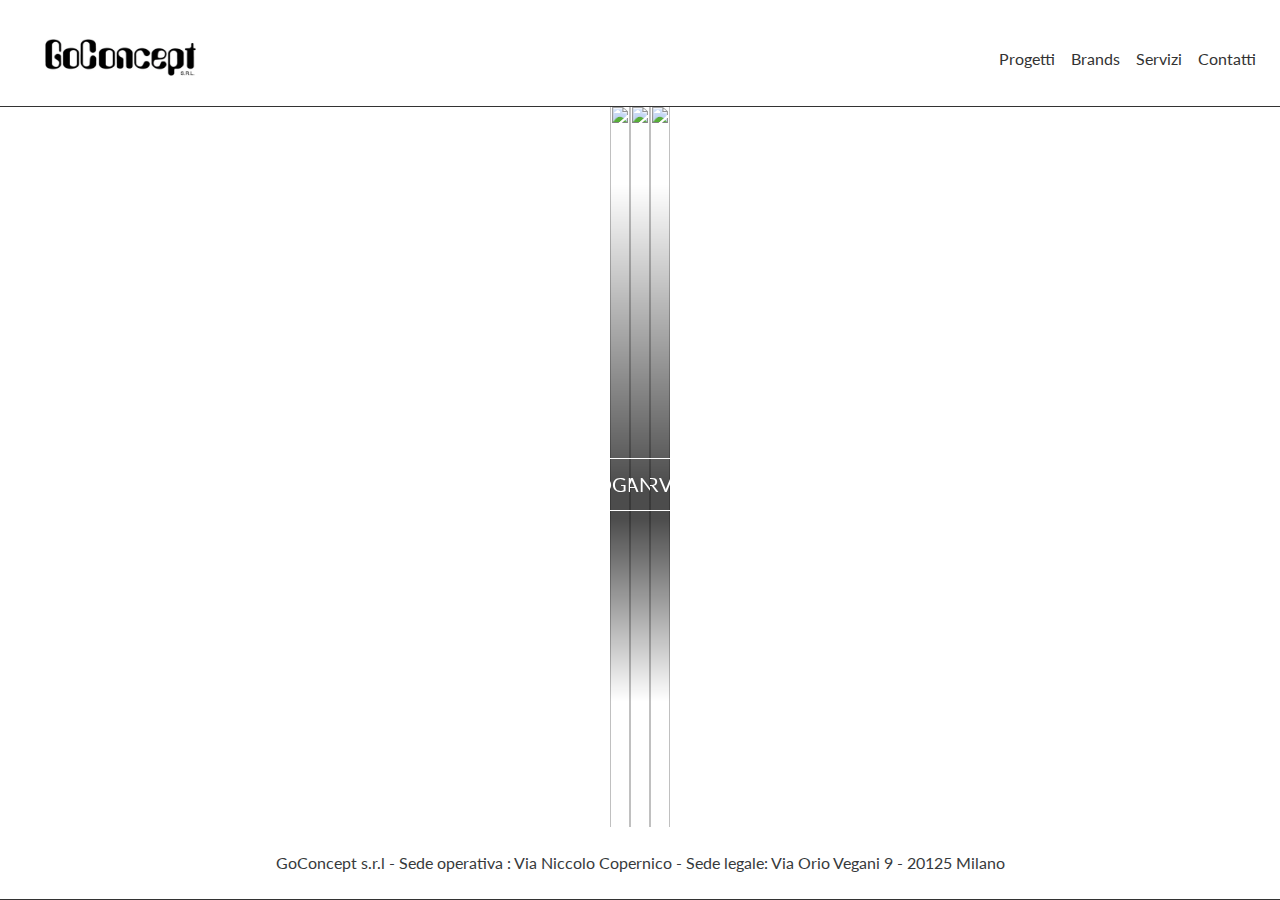
==== commit af0ecfcd: "more" ====
--- a/index.html
+++ b/index.html
@@ -40,7 +40,7 @@
                 <a href="progetti.html">
                   <img class="img-fluid" src="https://trello-attachments.s3.amazonaws.com/570bdf655b0c171afd574cb3/1200x801/d2405f8da91a33266af7a834e3ac2055/6-compressor.jpg">
                   <div class="carousel-caption">
-                    <label class="btn btn-info-outline btn-lg" style="pointer-events:none;color:white">Progetti</label>
+                    <label class="btn btn-info-outline btn-lg" style="pointer-events:none;color:white">PROGETTI</label>
                   </div>
                 </a>
               </div>
@@ -55,7 +55,7 @@
 
                   <img class="img-fluid" src="https://trello-attachments.s3.amazonaws.com/570bdf8f662f4c8679ae63cc/1281x960/1ba8997758da2989c122c007eb24e472/2-compressor.jpg">
                   <div class="carousel-caption">
-                    <label class="btn btn-info-outline btn-lg" style="pointer-events:none;color:white">Brands</label>
+                    <label class="btn btn-info-outline btn-lg" style="pointer-events:none;color:white">BRANDS</label>
                   </div>
                 </a>
               </div>
@@ -70,7 +70,7 @@
 
                   <img class="img-fluid" src="https://trello-attachments.s3.amazonaws.com/570bdfb426208b7818ae198f/1000x655/c163c9b99a59b686f52f034999d9439c/6-compressor.jpg">
                   <div class="carousel-caption">
-                    <label class="btn btn-info-outline btn-lg" style="pointer-events:none;color:white">Servizi</label>
+                    <label class="btn btn-info-outline btn-lg" style="pointer-events:none;color:white">SERVIZI</label>
                   </div>
                 </a>
               </div>
--- a/theme.css
+++ b/theme.css
@@ -1,3 +1,4 @@
+@import url(https://fonts.googleapis.com/css?family=Lato:400,300,700);
 .alert {
   padding: 15px;
   margin-bottom: 1rem;
@@ -2994,7 +2995,7 @@
 
 .navbar {
   position: relative;
-  padding: 2rem 2rem; }
+  padding: 1.5rem 1.5rem; }
   .navbar::after {
     content: "";
     display: table;
@@ -3052,8 +3053,8 @@
   width: 1px;
   padding-top: .425rem;
   padding-bottom: .425rem;
-  margin-right: 2rem;
-  margin-left: 2rem;
+  margin-right: 1.5rem;
+  margin-left: 1.5rem;
   overflow: hidden; }
   .navbar-divider::before {
     content: "\00a0"; }
@@ -3457,7 +3458,7 @@
   display: block;
   max-width: 276px;
   padding: 1px;
-  font-family: "Helvetica Neue", Helvetica, Arial, sans-serif;
+  font-family: Lato;
   font-style: normal;
   font-weight: normal;
   letter-spacing: normal;
@@ -3800,7 +3801,7 @@
   -webkit-tap-highlight-color: transparent; }
 
 body {
-  font-family: "Helvetica Neue", Helvetica, Arial, sans-serif;
+  font-family: Lato;
   font-size: 1rem;
   line-height: 1.5;
   color: #373a3c;
@@ -4122,7 +4123,7 @@
   position: absolute;
   z-index: 1070;
   display: block;
-  font-family: "Helvetica Neue", Helvetica, Arial, sans-serif;
+  font-family: Lato;
   font-style: normal;
   font-weight: normal;
   letter-spacing: normal;
@@ -4890,7 +4891,10 @@
   z-index: 10000; }
 
 body {
-  padding-top: 120px; }
+  padding-top: 105px; }
+
+.display-4 {
+  font-size: 40px; }
 
 .navbar {
   border-bottom: 1px solid #333; }
@@ -4905,12 +4909,15 @@
     height: 100%;
     object-fit: cover; }
 
+.bg-faded {
+  backround-color: #333; }
+
 .faded .carousel-caption {
   width: 100%;
   height: 100%;
   left: 0;
   top: 0;
-  padding-top: 20%;
+  padding-top: 12%;
   background: linear-gradient(transparent 10%, rgba(0, 0, 0, 0.7) 48%, rgba(0, 0, 0, 0.7) 52%, transparent 75%);
   display: flex;
   align-items: center;
@@ -4949,3 +4956,14 @@
 
 .b-b {
   border-bottom: 1px #333 solid; }
+
+.b-r {
+  border-right: 1px #333 solid; }
+
+.loghi {
+  display: inline;
+  max-height: 100px;
+  max-width: 100px; }
+
+.section .background-image {
+  opacity: 0.2; }
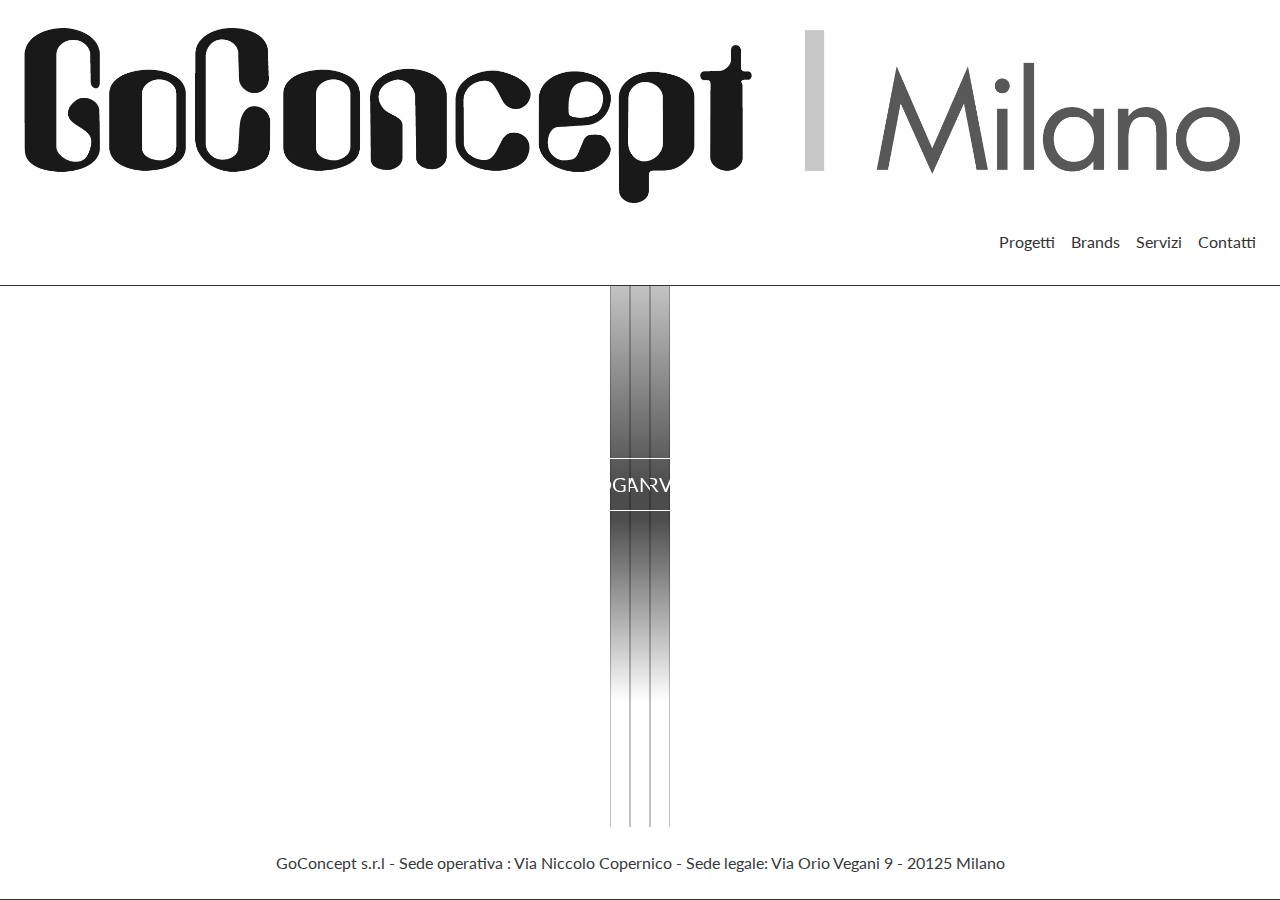
==== commit 51515cd8: "Commit from Pingendo" ====
--- a/index.html
+++ b/index.html
@@ -9,7 +9,7 @@
 
 <body>
   <nav class="navbar-fixed-top navbar navbar-full">
-    <a class="navbar-brand"><img height="50" alt="Brand" src="logo.png"></a>
+    <a class="navbar-brand"><img height=" alt=" src="logo.png" class="img-fluid"></a>
     <ul class="nav navbar-nav pull-right m-t-1">
       <li class="nav-item">
         <a class="nav-link" href="progetti.html">Progetti</a>
@@ -21,7 +21,7 @@
         <a class="nav-link" href="servizi.html">Servizi</a>
       </li>
       <li class="nav-item">
-        <a class="nav-link" href="#">Contatti</a>
+        <a class="nav-link" href="contatti.html">Contatti</a>
       </li>
     </ul>
   </nav>
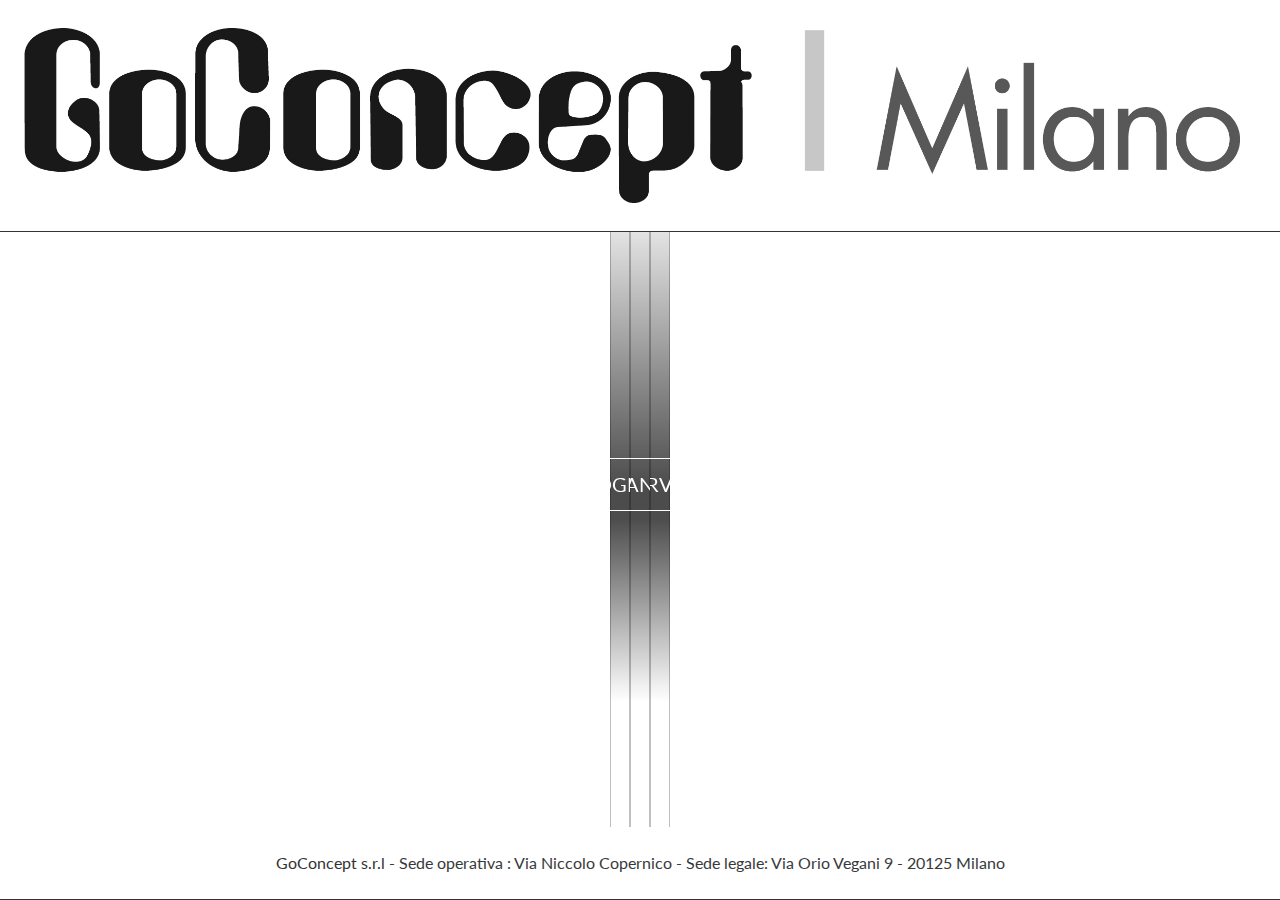
==== commit 7a9067fd: "Commit from Pingendo" ====
--- a/index.html
+++ b/index.html
@@ -10,23 +10,10 @@
 <body>
   <nav class="navbar-fixed-top navbar navbar-full">
     <a class="navbar-brand"><img height=" alt=" src="logo.png" class="img-fluid"></a>
-    <ul class="nav navbar-nav pull-right m-t-1">
-      <li class="nav-item">
-        <a class="nav-link" href="progetti.html">Progetti</a>
-      </li>
-      <li class="nav-item">
-        <a class="nav-link" href="brands.html">Brands</a>
-      </li>
-      <li class="nav-item">
-        <a class="nav-link" href="servizi.html">Servizi</a>
-      </li>
-      <li class="nav-item">
-        <a class="nav-link" href="contatti.html">Contatti</a>
-      </li>
-    </ul>
+
   </nav>
   <nav class="navbar navbar-fixed-bottom navbar-full text-xs-center">
-    <span class="navbar-text">GoConcept s.r.l - Sede operativa : Via Niccolo Copernico - Sede legale:
+    <span class="navbar-text"><a href="contatti.html">GoConcept s.r.l</a> - Sede operativa : Via Niccolo Copernico - Sede legale:
                 Via Orio Vegani 9 - 20125 Milano</span>
     <ul class="nav navbar-nav pull-right"></ul>
   </nav>
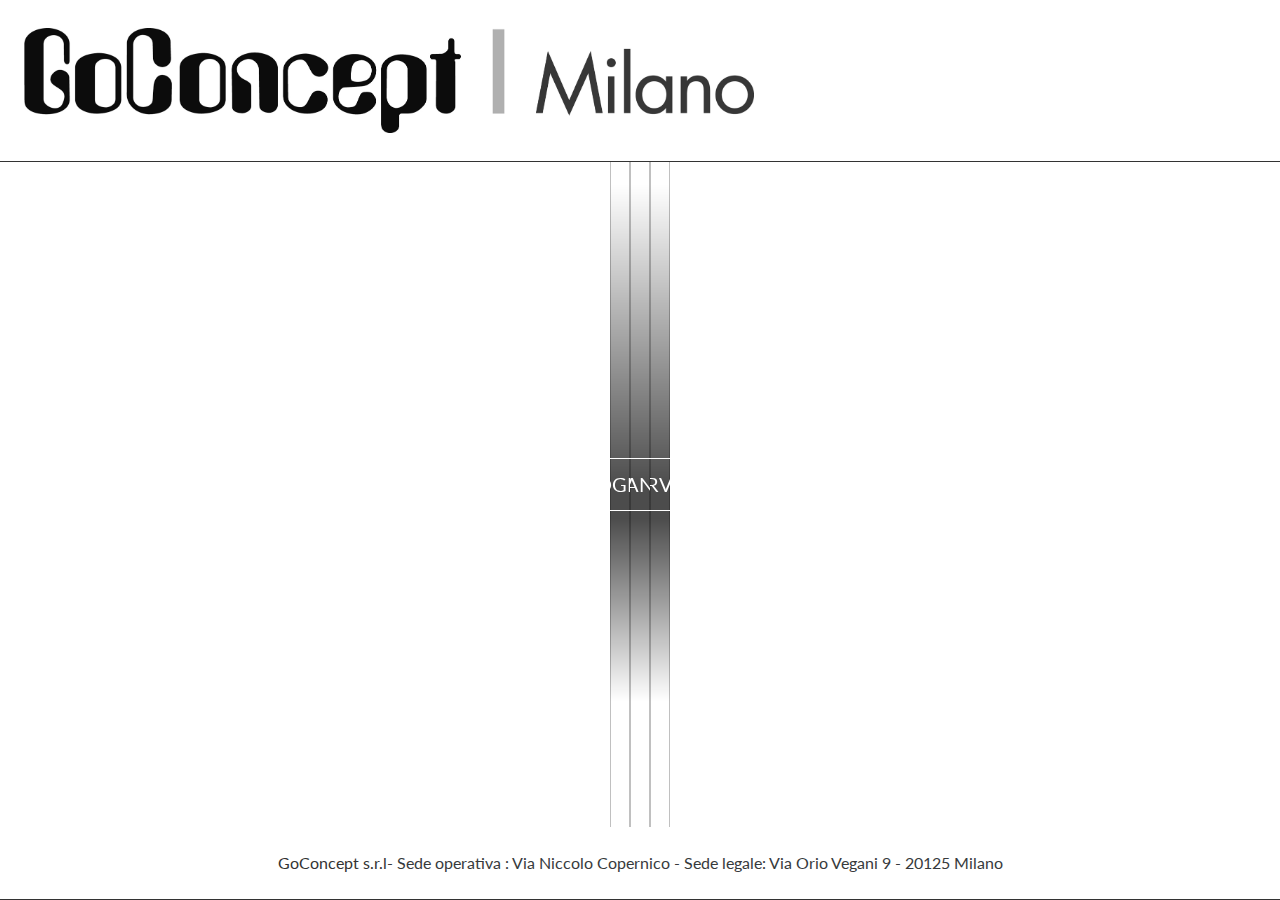
==== commit e823ae59: "Commit from Pingendo" ====
--- a/index.html
+++ b/index.html
@@ -9,12 +9,12 @@
 
 <body>
   <nav class="navbar-fixed-top navbar navbar-full">
-    <a class="navbar-brand"><img height=" alt=" src="logo.png" class="img-fluid"></a>
-
+    <a class="navbar-brand"><img height=" alt=" src="logo.png" class="img-fluid" style="width:60%;"></a>
   </nav>
   <nav class="navbar navbar-fixed-bottom navbar-full text-xs-center">
-    <span class="navbar-text"><a href="contatti.html">GoConcept s.r.l</a> - Sede operativa : Via Niccolo Copernico - Sede legale:
-                Via Orio Vegani 9 - 20125 Milano</span>
+    <span class="navbar-text">
+                <a href="contatti.html">GoConcept s.r.l</a>- Sede operativa : Via Niccolo Copernico - Sede legale: Via Orio Vegani
+                9 - 20125 Milano</span>
     <ul class="nav navbar-nav pull-right"></ul>
   </nav>
   <div class="section section-fill-height section-opaque-light text-xs-center" id="bignav">
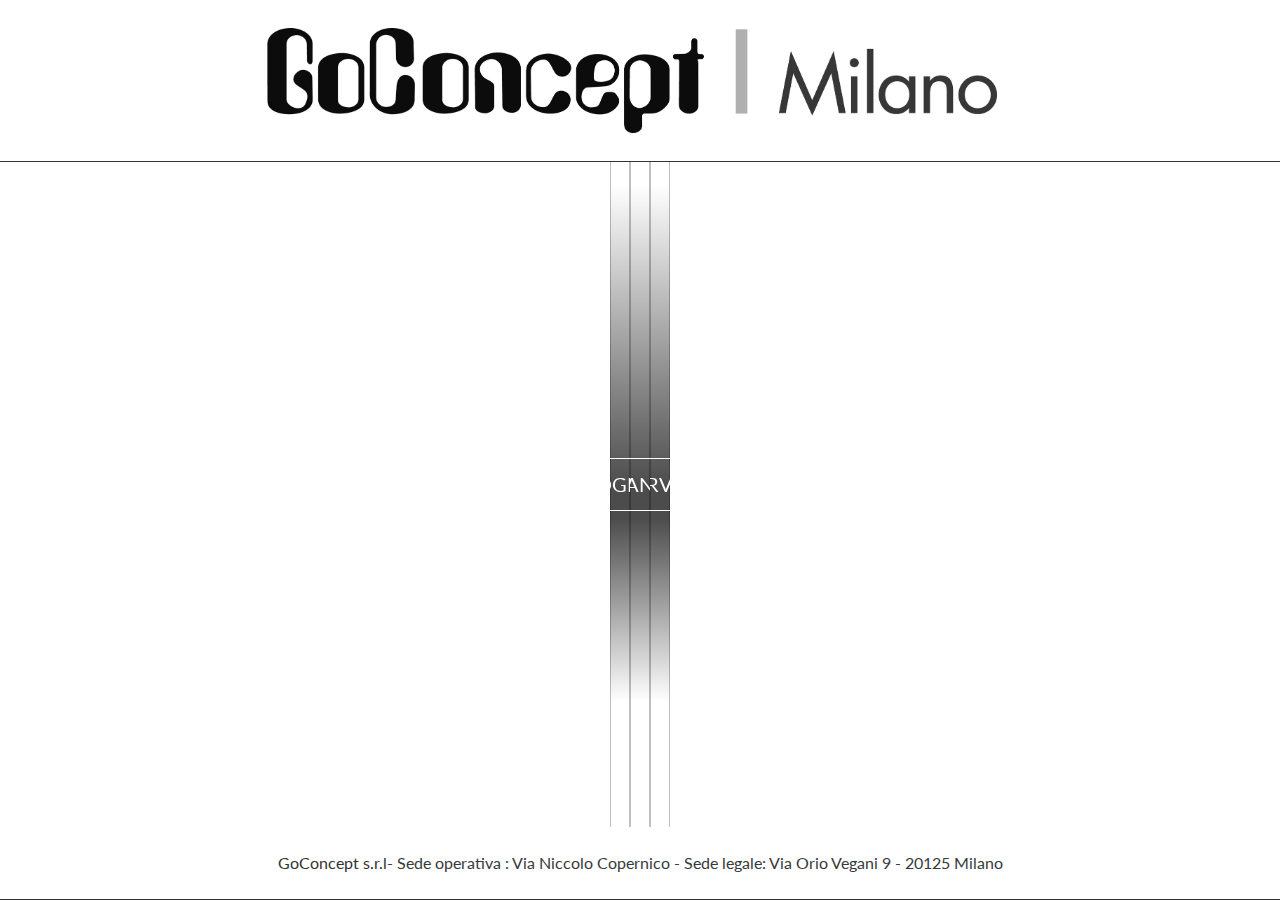
==== commit fd756889: "Commit from Pingendo" ====
--- a/index.html
+++ b/index.html
@@ -9,7 +9,7 @@
 
 <body>
   <nav class="navbar-fixed-top navbar navbar-full">
-    <a class="navbar-brand"><img height=" alt=" src="logo.png" class="img-fluid" style="width:60%;"></a>
+    <a class="navbar-brand"><img height=" alt=" src="logo.png" class="center-block img-fluid" style="width:60%;"></a>
   </nav>
   <nav class="navbar navbar-fixed-bottom navbar-full text-xs-center">
     <span class="navbar-text">
@@ -71,8 +71,6 @@
   <script type="text/javascript" src="https://cdn.rawgit.com/twbs/bootstrap/v4-dev/dist/js/bootstrap.js"></script>
 
 
-
-
 </body>
 
 </html>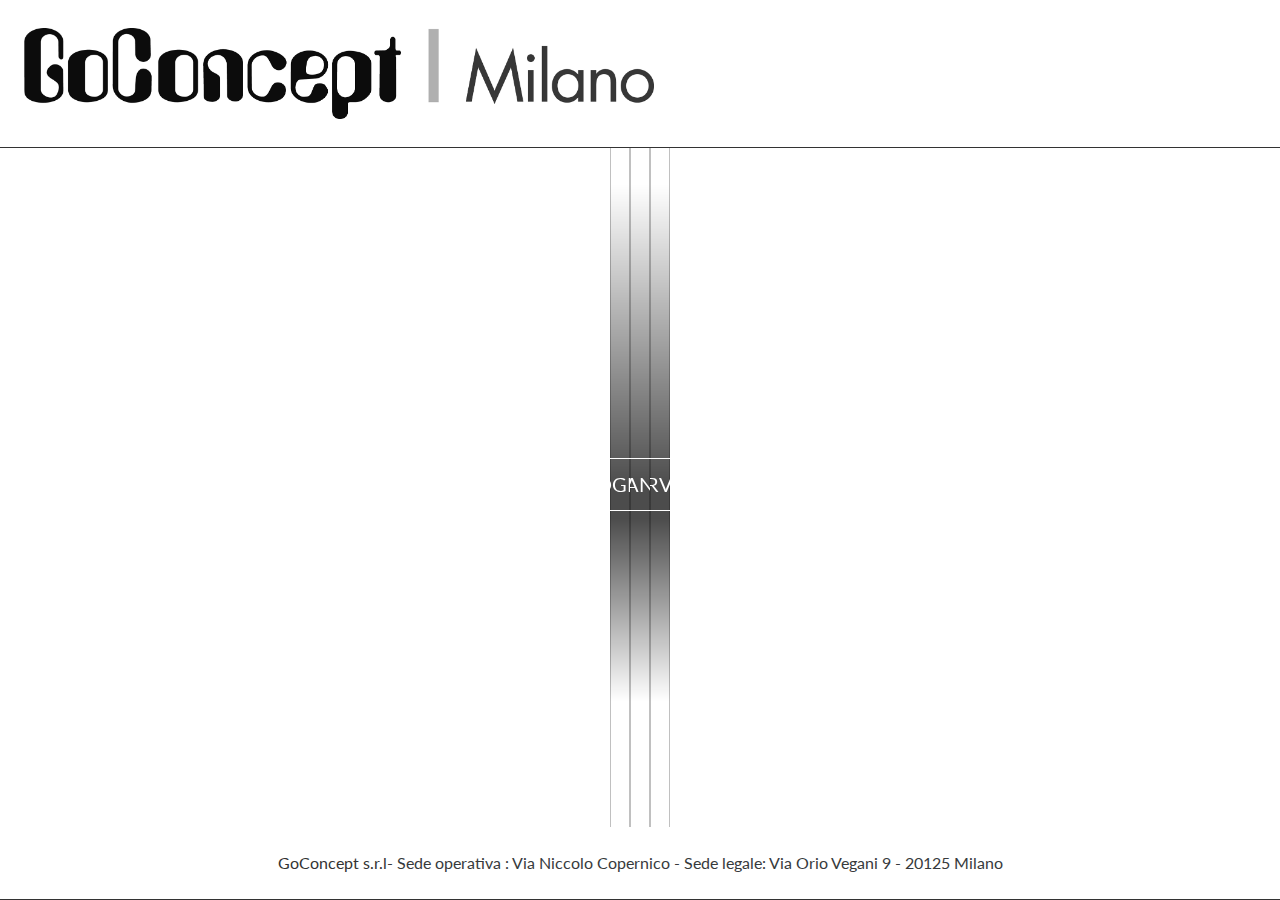
==== commit 033ecf4b: "Commit from Pingendo" ====
--- a/index.html
+++ b/index.html
@@ -9,7 +9,7 @@
 
 <body>
   <nav class="navbar-fixed-top navbar navbar-full">
-    <a class="navbar-brand"><img height=" alt=" src="logo.png" class="center-block img-fluid" style="width:60%;"></a>
+    <a class="navbar-brand"><img height=" alt=" src="logo.png" class="center-block img-fluid" style="width:630px;"></a>
   </nav>
   <nav class="navbar navbar-fixed-bottom navbar-full text-xs-center">
     <span class="navbar-text">
@@ -71,6 +71,8 @@
   <script type="text/javascript" src="https://cdn.rawgit.com/twbs/bootstrap/v4-dev/dist/js/bootstrap.js"></script>
 
 
+
+
 </body>
 
 </html>